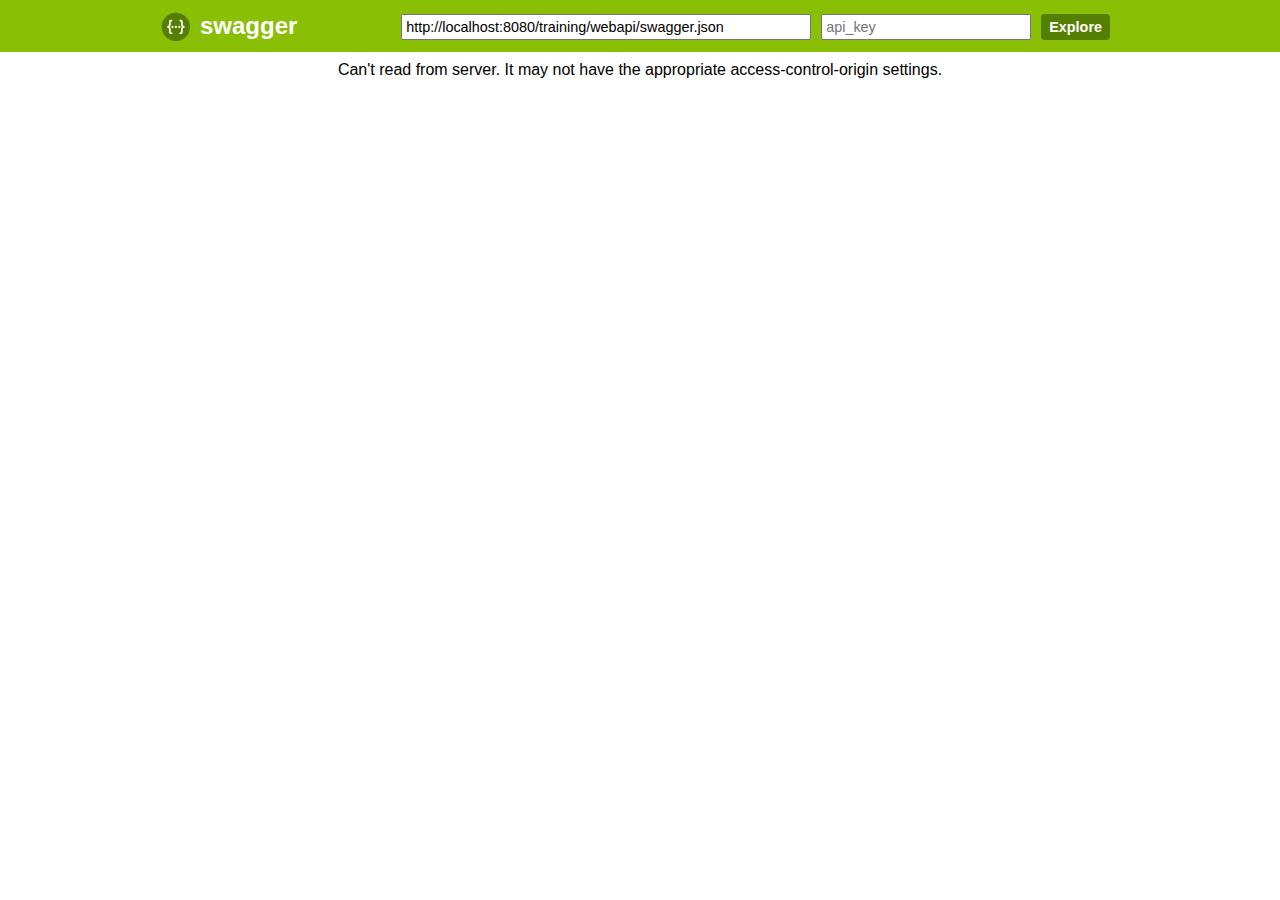
==== src/main/webapp/swagger-ui/index.html @ 6285ed53 "updated" ====
<!DOCTYPE html>
<html>
<head>
  <meta charset="UTF-8">
  <title>Swagger UI</title>
  <link rel="icon" type="image/png" href="images/favicon-32x32.png" sizes="32x32" />
  <link rel="icon" type="image/png" href="images/favicon-16x16.png" sizes="16x16" />
  <link href='css/typography.css' media='screen' rel='stylesheet' type='text/css'/>
  <link href='css/reset.css' media='screen' rel='stylesheet' type='text/css'/>
  <link href='css/screen.css' media='screen' rel='stylesheet' type='text/css'/>
  <link href='css/reset.css' media='print' rel='stylesheet' type='text/css'/>
  <link href='css/print.css' media='print' rel='stylesheet' type='text/css'/>
  <script src='lib/jquery-1.8.0.min.js' type='text/javascript'></script>
  <script src='lib/jquery.slideto.min.js' type='text/javascript'></script>
  <script src='lib/jquery.wiggle.min.js' type='text/javascript'></script>
  <script src='lib/jquery.ba-bbq.min.js' type='text/javascript'></script>
  <script src='lib/handlebars-2.0.0.js' type='text/javascript'></script>
  <script src='lib/underscore-min.js' type='text/javascript'></script>
  <script src='lib/backbone-min.js' type='text/javascript'></script>
  <script src='swagger-ui.js' type='text/javascript'></script>
  <script src='lib/highlight.7.3.pack.js' type='text/javascript'></script>
  <script src='lib/marked.js' type='text/javascript'></script>
  <script src='lib/swagger-oauth.js' type='text/javascript'></script>

  <!-- Some basic translations -->
  <!-- <script src='lang/translator.js' type='text/javascript'></script> -->
  <!-- <script src='lang/ru.js' type='text/javascript'></script> -->
  <!-- <script src='lang/en.js' type='text/javascript'></script> -->

  <script type="text/javascript">
    $(function () {
      var url = window.location.search.match(/url=([^&]+)/);
      if (url && url.length > 1) {
        url = decodeURIComponent(url[1]);
      } else {
        url = "http://localhost:8080/training/webapi/swagger.json";
      }

      // Pre load translate...
      if(window.SwaggerTranslator) {
        window.SwaggerTranslator.translate();
      }
      window.swaggerUi = new SwaggerUi({
        url: url,
        dom_id: "swagger-ui-container",
        supportedSubmitMethods: ['get', 'post', 'put', 'delete', 'patch'],
        onComplete: function(swaggerApi, swaggerUi){
          if(typeof initOAuth == "function") {
            initOAuth({
              clientId: "your-client-id",
              clientSecret: "your-client-secret-if-required",
              realm: "your-realms",
              appName: "your-app-name", 
              scopeSeparator: ","
            });
          }

          if(window.SwaggerTranslator) {
            window.SwaggerTranslator.translate();
          }

          $('pre code').each(function(i, e) {
            hljs.highlightBlock(e)
          });

          addApiKeyAuthorization();
        },
        onFailure: function(data) {
          log("Unable to Load SwaggerUI");
        },
        docExpansion: "none",
        apisSorter: "alpha",
        showRequestHeaders: false
      });

      function addApiKeyAuthorization(){
        var key = encodeURIComponent($('#input_apiKey')[0].value);
        if(key && key.trim() != "") {
            var apiKeyAuth = new SwaggerClient.ApiKeyAuthorization("api_key", key, "query");
            window.swaggerUi.api.clientAuthorizations.add("api_key", apiKeyAuth);
            log("added key " + key);
        }
      }

      $('#input_apiKey').change(addApiKeyAuthorization);

      // if you have an apiKey you would like to pre-populate on the page for demonstration purposes...
      /*
        var apiKey = "myApiKeyXXXX123456789";
        $('#input_apiKey').val(apiKey);
      */

      window.swaggerUi.load();

      function log() {
        if ('console' in window) {
          console.log.apply(console, arguments);
        }
      }
  });
  </script>
</head>

<body class="swagger-section">
<div id='header'>
  <div class="swagger-ui-wrap">
    <a id="logo" href="http://swagger.io">swagger</a>
    <form id='api_selector'>
      <div class='input'><input placeholder="http://example.com/api" id="input_baseUrl" name="baseUrl" type="text"/></div>
      <div class='input'><input placeholder="api_key" id="input_apiKey" name="apiKey" type="text"/></div>
      <div class='input'><a id="explore" href="#" data-sw-translate>Explore</a></div>
    </form>
  </div>
</div>

<div id="message-bar" class="swagger-ui-wrap" data-sw-translate>&nbsp;</div>
<div id="swagger-ui-container" class="swagger-ui-wrap"></div>
</body>
</html>
---- src/main/webapp/swagger-ui/css/typography.css ----
/* Google Font's Droid Sans */
@font-face {
  font-family: 'Droid Sans';
  font-style: normal;
  font-weight: 400;
  src: local('Droid Sans'), local('DroidSans'), url('../fonts/DroidSans.ttf') format('truetype');
}
/* Google Font's Droid Sans Bold */
@font-face {
  font-family: 'Droid Sans';
  font-style: normal;
  font-weight: 700;
  src: local('Droid Sans Bold'), local('DroidSans-Bold'), url('../fonts/DroidSans-Bold.ttf') format('truetype');
}
---- src/main/webapp/swagger-ui/css/screen.css ----
/* Original style from softwaremaniacs.org (c) Ivan Sagalaev <Maniac@SoftwareManiacs.Org> */
.swagger-section pre code {
  display: block;
  padding: 0.5em;
  background: #F0F0F0;
}
.swagger-section pre code,
.swagger-section pre .subst,
.swagger-section pre .tag .title,
.swagger-section pre .lisp .title,
.swagger-section pre .clojure .built_in,
.swagger-section pre .nginx .title {
  color: black;
}
.swagger-section pre .string,
.swagger-section pre .title,
.swagger-section pre .constant,
.swagger-section pre .parent,
.swagger-section pre .tag .value,
.swagger-section pre .rules .value,
.swagger-section pre .rules .value .number,
.swagger-section pre .preprocessor,
.swagger-section pre .ruby .symbol,
.swagger-section pre .ruby .symbol .string,
.swagger-section pre .aggregate,
.swagger-section pre .template_tag,
.swagger-section pre .django .variable,
.swagger-section pre .smalltalk .class,
.swagger-section pre .addition,
.swagger-section pre .flow,
.swagger-section pre .stream,
.swagger-section pre .bash .variable,
.swagger-section pre .apache .tag,
.swagger-section pre .apache .cbracket,
.swagger-section pre .tex .command,
.swagger-section pre .tex .special,
.swagger-section pre .erlang_repl .function_or_atom,
.swagger-section pre .markdown .header {
  color: #800;
}
.swagger-section pre .comment,
.swagger-section pre .annotation,
.swagger-section pre .template_comment,
.swagger-section pre .diff .header,
.swagger-section pre .chunk,
.swagger-section pre .markdown .blockquote {
  color: #888;
}
.swagger-section pre .number,
.swagger-section pre .date,
.swagger-section pre .regexp,
.swagger-section pre .literal,
.swagger-section pre .smalltalk .symbol,
.swagger-section pre .smalltalk .char,
.swagger-section pre .go .constant,
.swagger-section pre .change,
.swagger-section pre .markdown .bullet,
.swagger-section pre .markdown .link_url {
  color: #080;
}
.swagger-section pre .label,
.swagger-section pre .javadoc,
.swagger-section pre .ruby .string,
.swagger-section pre .decorator,
.swagger-section pre .filter .argument,
.swagger-section pre .localvars,
.swagger-section pre .array,
.swagger-section pre .attr_selector,
.swagger-section pre .important,
.swagger-section pre .pseudo,
.swagger-section pre .pi,
.swagger-section pre .doctype,
.swagger-section pre .deletion,
.swagger-section pre .envvar,
.swagger-section pre .shebang,
.swagger-section pre .apache .sqbracket,
.swagger-section pre .nginx .built_in,
.swagger-section pre .tex .formula,
.swagger-section pre .erlang_repl .reserved,
.swagger-section pre .prompt,
.swagger-section pre .markdown .link_label,
.swagger-section pre .vhdl .attribute,
.swagger-section pre .clojure .attribute,
.swagger-section pre .coffeescript .property {
  color: #8888ff;
}
.swagger-section pre .keyword,
.swagger-section pre .id,
.swagger-section pre .phpdoc,
.swagger-section pre .title,
.swagger-section pre .built_in,
.swagger-section pre .aggregate,
.swagger-section pre .css .tag,
.swagger-section pre .javadoctag,
.swagger-section pre .phpdoc,
.swagger-section pre .yardoctag,
.swagger-section pre .smalltalk .class,
.swagger-section pre .winutils,
.swagger-section pre .bash .variable,
.swagger-section pre .apache .tag,
.swagger-section pre .go .typename,
.swagger-section pre .tex .command,
.swagger-section pre .markdown .strong,
.swagger-section pre .request,
.swagger-section pre .status {
  font-weight: bold;
}
.swagger-section pre .markdown .emphasis {
  font-style: italic;
}
.swagger-section pre .nginx .built_in {
  font-weight: normal;
}
.swagger-section pre .coffeescript .javascript,
.swagger-section pre .javascript .xml,
.swagger-section pre .tex .formula,
.swagger-section pre .xml .javascript,
.swagger-section pre .xml .vbscript,
.swagger-section pre .xml .css,
.swagger-section pre .xml .cdata {
  opacity: 0.5;
}
.swagger-section .swagger-ui-wrap {
  line-height: 1;
  font-family: "Droid Sans", sans-serif;
  max-width: 960px;
  margin-left: auto;
  margin-right: auto;
}
.swagger-section .swagger-ui-wrap b,
.swagger-section .swagger-ui-wrap strong {
  font-family: "Droid Sans", sans-serif;
  font-weight: bold;
}
.swagger-section .swagger-ui-wrap q,
.swagger-section .swagger-ui-wrap blockquote {
  quotes: none;
}
.swagger-section .swagger-ui-wrap p {
  line-height: 1.4em;
  padding: 0 0 10px;
  color: #333333;
}
.swagger-section .swagger-ui-wrap q:before,
.swagger-section .swagger-ui-wrap q:after,
.swagger-section .swagger-ui-wrap blockquote:before,
.swagger-section .swagger-ui-wrap blockquote:after {
  content: none;
}
.swagger-section .swagger-ui-wrap .heading_with_menu h1,
.swagger-section .swagger-ui-wrap .heading_with_menu h2,
.swagger-section .swagger-ui-wrap .heading_with_menu h3,
.swagger-section .swagger-ui-wrap .heading_with_menu h4,
.swagger-section .swagger-ui-wrap .heading_with_menu h5,
.swagger-section .swagger-ui-wrap .heading_with_menu h6 {
  display: block;
  clear: none;
  float: left;
  -moz-box-sizing: border-box;
  -webkit-box-sizing: border-box;
  -ms-box-sizing: border-box;
  box-sizing: border-box;
  width: 60%;
}
.swagger-section .swagger-ui-wrap table {
  border-collapse: collapse;
  border-spacing: 0;
}
.swagger-section .swagger-ui-wrap table thead tr th {
  padding: 5px;
  font-size: 0.9em;
  color: #666666;
  border-bottom: 1px solid #999999;
}
.swagger-section .swagger-ui-wrap table tbody tr:last-child td {
  border-bottom: none;
}
.swagger-section .swagger-ui-wrap table tbody tr.offset {
  background-color: #f0f0f0;
}
.swagger-section .swagger-ui-wrap table tbody tr td {
  padding: 6px;
  font-size: 0.9em;
  border-bottom: 1px solid #cccccc;
  vertical-align: top;
  line-height: 1.3em;
}
.swagger-section .swagger-ui-wrap ol {
  margin: 0px 0 10px;
  padding: 0 0 0 18px;
  list-style-type: decimal;
}
.swagger-section .swagger-ui-wrap ol li {
  padding: 5px 0px;
  font-size: 0.9em;
  color: #333333;
}
.swagger-section .swagger-ui-wrap ol,
.swagger-section .swagger-ui-wrap ul {
  list-style: none;
}
.swagger-section .swagger-ui-wrap h1 a,
.swagger-section .swagger-ui-wrap h2 a,
.swagger-section .swagger-ui-wrap h3 a,
.swagger-section .swagger-ui-wrap h4 a,
.swagger-section .swagger-ui-wrap h5 a,
.swagger-section .swagger-ui-wrap h6 a {
  text-decoration: none;
}
.swagger-section .swagger-ui-wrap h1 a:hover,
.swagger-section .swagger-ui-wrap h2 a:hover,
.swagger-section .swagger-ui-wrap h3 a:hover,
.swagger-section .swagger-ui-wrap h4 a:hover,
.swagger-section .swagger-ui-wrap h5 a:hover,
.swagger-section .swagger-ui-wrap h6 a:hover {
  text-decoration: underline;
}
.swagger-section .swagger-ui-wrap h1 span.divider,
.swagger-section .swagger-ui-wrap h2 span.divider,
.swagger-section .swagger-ui-wrap h3 span.divider,
.swagger-section .swagger-ui-wrap h4 span.divider,
.swagger-section .swagger-ui-wrap h5 span.divider,
.swagger-section .swagger-ui-wrap h6 span.divider {
  color: #aaaaaa;
}
.swagger-section .swagger-ui-wrap a {
  color: #547f00;
}
.swagger-section .swagger-ui-wrap a img {
  border: none;
}
.swagger-section .swagger-ui-wrap article,
.swagger-section .swagger-ui-wrap aside,
.swagger-section .swagger-ui-wrap details,
.swagger-section .swagger-ui-wrap figcaption,
.swagger-section .swagger-ui-wrap figure,
.swagger-section .swagger-ui-wrap footer,
.swagger-section .swagger-ui-wrap header,
.swagger-section .swagger-ui-wrap hgroup,
.swagger-section .swagger-ui-wrap menu,
.swagger-section .swagger-ui-wrap nav,
.swagger-section .swagger-ui-wrap section,
.swagger-section .swagger-ui-wrap summary {
  display: block;
}
.swagger-section .swagger-ui-wrap pre {
  font-family: "Anonymous Pro", "Menlo", "Consolas", "Bitstream Vera Sans Mono", "Courier New", monospace;
  background-color: #fcf6db;
  border: 1px solid #e5e0c6;
  padding: 10px;
}
.swagger-section .swagger-ui-wrap pre code {
  line-height: 1.6em;
  background: none;
}
.swagger-section .swagger-ui-wrap .content > .content-type > div > label {
  clear: both;
  display: block;
  color: #0F6AB4;
  font-size: 1.1em;
  margin: 0;
  padding: 15px 0 5px;
}
.swagger-section .swagger-ui-wrap .content pre {
  font-size: 12px;
  margin-top: 5px;
  padding: 5px;
}
.swagger-section .swagger-ui-wrap .icon-btn {
  cursor: pointer;
}
.swagger-section .swagger-ui-wrap .info_title {
  padding-bottom: 10px;
  font-weight: bold;
  font-size: 25px;
}
.swagger-section .swagger-ui-wrap .footer {
  margin-top: 20px;
}
.swagger-section .swagger-ui-wrap p.big,
.swagger-section .swagger-ui-wrap div.big p {
  font-size: 1em;
  margin-bottom: 10px;
}
.swagger-section .swagger-ui-wrap form.fullwidth ol li.string input,
.swagger-section .swagger-ui-wrap form.fullwidth ol li.url input,
.swagger-section .swagger-ui-wrap form.fullwidth ol li.text textarea,
.swagger-section .swagger-ui-wrap form.fullwidth ol li.numeric input {
  width: 500px !important;
}
.swagger-section .swagger-ui-wrap .info_license {
  padding-bottom: 5px;
}
.swagger-section .swagger-ui-wrap .info_tos {
  padding-bottom: 5px;
}
.swagger-section .swagger-ui-wrap .message-fail {
  color: #cc0000;
}
.swagger-section .swagger-ui-wrap .info_url {
  padding-bottom: 5px;
}
.swagger-section .swagger-ui-wrap .info_email {
  padding-bottom: 5px;
}
.swagger-section .swagger-ui-wrap .info_name {
  padding-bottom: 5px;
}
.swagger-section .swagger-ui-wrap .info_description {
  padding-bottom: 10px;
  font-size: 15px;
}
.swagger-section .swagger-ui-wrap .markdown ol li,
.swagger-section .swagger-ui-wrap .markdown ul li {
  padding: 3px 0px;
  line-height: 1.4em;
  color: #333333;
}
.swagger-section .swagger-ui-wrap form.formtastic fieldset.inputs ol li.string input,
.swagger-section .swagger-ui-wrap form.formtastic fieldset.inputs ol li.url input,
.swagger-section .swagger-ui-wrap form.formtastic fieldset.inputs ol li.numeric input {
  display: block;
  padding: 4px;
  width: auto;
  clear: both;
}
.swagger-section .swagger-ui-wrap form.formtastic fieldset.inputs ol li.string input.title,
.swagger-section .swagger-ui-wrap form.formtastic fieldset.inputs ol li.url input.title,
.swagger-section .swagger-ui-wrap form.formtastic fieldset.inputs ol li.numeric input.title {
  font-size: 1.3em;
}
.swagger-section .swagger-ui-wrap table.fullwidth {
  width: 100%;
}
.swagger-section .swagger-ui-wrap .model-signature {
  font-family: "Droid Sans", sans-serif;
  font-size: 1em;
  line-height: 1.5em;
}
.swagger-section .swagger-ui-wrap .model-signature .signature-nav a {
  text-decoration: none;
  color: #AAA;
}
.swagger-section .swagger-ui-wrap .model-signature .signature-nav a:hover {
  text-decoration: underline;
  color: black;
}
.swagger-section .swagger-ui-wrap .model-signature .signature-nav .selected {
  color: black;
  text-decoration: none;
}
.swagger-section .swagger-ui-wrap .model-signature .propType {
  color: #5555aa;
}
.swagger-section .swagger-ui-wrap .model-signature pre:hover {
  background-color: #ffffdd;
}
.swagger-section .swagger-ui-wrap .model-signature pre {
  font-size: .85em;
  line-height: 1.2em;
  overflow: auto;
  max-height: 200px;
  cursor: pointer;
}
.swagger-section .swagger-ui-wrap .model-signature ul.signature-nav {
  display: block;
  margin: 0;
  padding: 0;
}
.swagger-section .swagger-ui-wrap .model-signature ul.signature-nav li:last-child {
  padding-right: 0;
  border-right: none;
}
.swagger-section .swagger-ui-wrap .model-signature ul.signature-nav li {
  float: left;
  margin: 0 5px 5px 0;
  padding: 2px 5px 2px 0;
  border-right: 1px solid #ddd;
}
.swagger-section .swagger-ui-wrap .model-signature .propOpt {
  color: #555;
}
.swagger-section .swagger-ui-wrap .model-signature .snippet small {
  font-size: 0.75em;
}
.swagger-section .swagger-ui-wrap .model-signature .propOptKey {
  font-style: italic;
}
.swagger-section .swagger-ui-wrap .model-signature .description .strong {
  font-weight: bold;
  color: #000;
  font-size: .9em;
}
.swagger-section .swagger-ui-wrap .model-signature .description div {
  font-size: 0.9em;
  line-height: 1.5em;
  margin-left: 1em;
}
.swagger-section .swagger-ui-wrap .model-signature .description .stronger {
  font-weight: bold;
  color: #000;
}
.swagger-section .swagger-ui-wrap .model-signature .description .propWrap .optionsWrapper {
  border-spacing: 0;
  position: absolute;
  background-color: #ffffff;
  border: 1px solid #bbbbbb;
  display: none;
  font-size: 11px;
  max-width: 400px;
  line-height: 30px;
  color: black;
  padding: 5px;
  margin-left: 10px;
}
.swagger-section .swagger-ui-wrap .model-signature .description .propWrap .optionsWrapper th {
  text-align: center;
  background-color: #eeeeee;
  border: 1px solid #bbbbbb;
  font-size: 11px;
  color: #666666;
  font-weight: bold;
  padding: 5px;
  line-height: 15px;
}
.swagger-section .swagger-ui-wrap .model-signature .description .propWrap .optionsWrapper .optionName {
  font-weight: bold;
}
.swagger-section .swagger-ui-wrap .model-signature .description .propDesc.markdown > p:first-child,
.swagger-section .swagger-ui-wrap .model-signature .description .propDesc.markdown > p:last-child {
  display: inline;
}
.swagger-section .swagger-ui-wrap .model-signature .description .propDesc.markdown > p:not(:first-child):before {
  display: block;
  content: '';
}
.swagger-section .swagger-ui-wrap .model-signature .description span:last-of-type.propDesc.markdown > p:only-child {
  margin-right: -3px;
}
.swagger-section .swagger-ui-wrap .model-signature .propName {
  font-weight: bold;
}
.swagger-section .swagger-ui-wrap .model-signature .signature-container {
  clear: both;
}
.swagger-section .swagger-ui-wrap .body-textarea {
  width: 300px;
  height: 100px;
  border: 1px solid #aaa;
}
.swagger-section .swagger-ui-wrap .markdown p code,
.swagger-section .swagger-ui-wrap .markdown li code {
  font-family: "Anonymous Pro", "Menlo", "Consolas", "Bitstream Vera Sans Mono", "Courier New", monospace;
  background-color: #f0f0f0;
  color: black;
  padding: 1px 3px;
}
.swagger-section .swagger-ui-wrap .required {
  font-weight: bold;
}
.swagger-section .swagger-ui-wrap input.parameter {
  width: 300px;
  border: 1px solid #aaa;
}
.swagger-section .swagger-ui-wrap h1 {
  color: black;
  font-size: 1.5em;
  line-height: 1.3em;
  padding: 10px 0 10px 0;
  font-family: "Droid Sans", sans-serif;
  font-weight: bold;
}
.swagger-section .swagger-ui-wrap .heading_with_menu {
  float: none;
  clear: both;
  overflow: hidden;
  display: block;
}
.swagger-section .swagger-ui-wrap .heading_with_menu ul {
  display: block;
  clear: none;
  float: right;
  -moz-box-sizing: border-box;
  -webkit-box-sizing: border-box;
  -ms-box-sizing: border-box;
  box-sizing: border-box;
  margin-top: 10px;
}
.swagger-section .swagger-ui-wrap h2 {
  color: black;
  font-size: 1.3em;
  padding: 10px 0 10px 0;
}
.swagger-section .swagger-ui-wrap h2 a {
  color: black;
}
.swagger-section .swagger-ui-wrap h2 span.sub {
  font-size: 0.7em;
  color: #999999;
  font-style: italic;
}
.swagger-section .swagger-ui-wrap h2 span.sub a {
  color: #777777;
}
.swagger-section .swagger-ui-wrap span.weak {
  color: #666666;
}
.swagger-section .swagger-ui-wrap .message-success {
  color: #89BF04;
}
.swagger-section .swagger-ui-wrap caption,
.swagger-section .swagger-ui-wrap th,
.swagger-section .swagger-ui-wrap td {
  text-align: left;
  font-weight: normal;
  vertical-align: middle;
}
.swagger-section .swagger-ui-wrap .code {
  font-family: "Anonymous Pro", "Menlo", "Consolas", "Bitstream Vera Sans Mono", "Courier New", monospace;
}
.swagger-section .swagger-ui-wrap form.formtastic fieldset.inputs ol li.text textarea {
  font-family: "Droid Sans", sans-serif;
  height: 250px;
  padding: 4px;
  display: block;
  clear: both;
}
.swagger-section .swagger-ui-wrap form.formtastic fieldset.inputs ol li.select select {
  display: block;
  clear: both;
}
.swagger-section .swagger-ui-wrap form.formtastic fieldset.inputs ol li.boolean {
  float: none;
  clear: both;
  overflow: hidden;
  display: block;
}
.swagger-section .swagger-ui-wrap form.formtastic fieldset.inputs ol li.boolean label {
  display: block;
  float: left;
  clear: none;
  margin: 0;
  padding: 0;
}
.swagger-section .swagger-ui-wrap form.formtastic fieldset.inputs ol li.boolean input {
  display: block;
  float: left;
  clear: none;
  margin: 0 5px 0 0;
}
.swagger-section .swagger-ui-wrap form.formtastic fieldset.inputs ol li.required label {
  color: black;
}
.swagger-section .swagger-ui-wrap form.formtastic fieldset.inputs ol li label {
  display: block;
  clear: both;
  width: auto;
  padding: 0 0 3px;
  color: #666666;
}
.swagger-section .swagger-ui-wrap form.formtastic fieldset.inputs ol li label abbr {
  padding-left: 3px;
  color: #888888;
}
.swagger-section .swagger-ui-wrap form.formtastic fieldset.inputs ol li p.inline-hints {
  margin-left: 0;
  font-style: italic;
  font-size: 0.9em;
  margin: 0;
}
.swagger-section .swagger-ui-wrap form.formtastic fieldset.buttons {
  margin: 0;
  padding: 0;
}
.swagger-section .swagger-ui-wrap span.blank,
.swagger-section .swagger-ui-wrap span.empty {
  color: #888888;
  font-style: italic;
}
.swagger-section .swagger-ui-wrap .markdown h3 {
  color: #547f00;
}
.swagger-section .swagger-ui-wrap .markdown h4 {
  color: #666666;
}
.swagger-section .swagger-ui-wrap .markdown pre {
  font-family: "Anonymous Pro", "Menlo", "Consolas", "Bitstream Vera Sans Mono", "Courier New", monospace;
  background-color: #fcf6db;
  border: 1px solid #e5e0c6;
  padding: 10px;
  margin: 0 0 10px 0;
}
.swagger-section .swagger-ui-wrap .markdown pre code {
  line-height: 1.6em;
}
.swagger-section .swagger-ui-wrap div.gist {
  margin: 20px 0 25px 0 !important;
}
.swagger-section .swagger-ui-wrap ul#resources {
  font-family: "Droid Sans", sans-serif;
  font-size: 0.9em;
}
.swagger-section .swagger-ui-wrap ul#resources li.resource {
  border-bottom: 1px solid #dddddd;
}
.swagger-section .swagger-ui-wrap ul#resources li.resource:hover div.heading h2 a,
.swagger-section .swagger-ui-wrap ul#resources li.resource.active div.heading h2 a {
  color: black;
}
.swagger-section .swagger-ui-wrap ul#resources li.resource:hover div.heading ul.options li a,
.swagger-section .swagger-ui-wrap ul#resources li.resource.active div.heading ul.options li a {
  color: #555555;
}
.swagger-section .swagger-ui-wrap ul#resources li.resource:last-child {
  border-bottom: none;
}
.swagger-section .swagger-ui-wrap ul#resources li.resource div.heading {
  border: 1px solid transparent;
  float: none;
  clear: both;
  overflow: hidden;
  display: block;
}
.swagger-section .swagger-ui-wrap ul#resources li.resource div.heading ul.options {
  overflow: hidden;
  padding: 0;
  display: block;
  clear: none;
  float: right;
  margin: 14px 10px 0 0;
}
.swagger-section .swagger-ui-wrap ul#resources li.resource div.heading ul.options li {
  float: left;
  clear: none;
  margin: 0;
  padding: 2px 10px;
  border-right: 1px solid #dddddd;
  color: #666666;
  font-size: 0.9em;
}
.swagger-section .swagger-ui-wrap ul#resources li.resource div.heading ul.options li a {
  color: #aaaaaa;
  text-decoration: none;
}
.swagger-section .swagger-ui-wrap ul#resources li.resource div.heading ul.options li a:hover {
  text-decoration: underline;
  color: black;
}
.swagger-section .swagger-ui-wrap ul#resources li.resource div.heading ul.options li a:hover,
.swagger-section .swagger-ui-wrap ul#resources li.resource div.heading ul.options li a:active,
.swagger-section .swagger-ui-wrap ul#resources li.resource div.heading ul.options li a.active {
  text-decoration: underline;
}
.swagger-section .swagger-ui-wrap ul#resources li.resource div.heading ul.options li:first-child,
.swagger-section .swagger-ui-wrap ul#resources li.resource div.heading ul.options li.first {
  padding-left: 0;
}
.swagger-section .swagger-ui-wrap ul#resources li.resource div.heading ul.options li:last-child,
.swagger-section .swagger-ui-wrap ul#resources li.resource div.heading ul.options li.last {
  padding-right: 0;
  border-right: none;
}
.swagger-section .swagger-ui-wrap ul#resources li.resource div.heading ul.options:first-child,
.swagger-section .swagger-ui-wrap ul#resources li.resource div.heading ul.options.first {
  padding-left: 0;
}
.swagger-section .swagger-ui-wrap ul#resources li.resource div.heading h2 {
  color: #999999;
  padding-left: 0;
  display: block;
  clear: none;
  float: left;
  font-family: "Droid Sans", sans-serif;
  font-weight: bold;
}
.swagger-section .swagger-ui-wrap ul#resources li.resource div.heading h2 a {
  color: #999999;
}
.swagger-section .swagger-ui-wrap ul#resources li.resource div.heading h2 a:hover {
  color: black;
}
.swagger-section .swagger-ui-wrap ul#resources li.resource ul.endpoints li.endpoint ul.operations li.operation {
  float: none;
  clear: both;
  overflow: hidden;
  display: block;
  margin: 0 0 10px;
  padding: 0;
}
.swagger-section .swagger-ui-wrap ul#resources li.resource ul.endpoints li.endpoint ul.operations li.operation div.heading {
  float: none;
  clear: both;
  overflow: hidden;
  display: block;
  margin: 0;
  padding: 0;
}
.swagger-section .swagger-ui-wrap ul#resources li.resource ul.endpoints li.endpoint ul.operations li.operation div.heading h3 {
  display: block;
  clear: none;
  float: left;
  width: auto;
  margin: 0;
  padding: 0;
  line-height: 1.1em;
  color: black;
}
.swagger-section .swagger-ui-wrap ul#resources li.resource ul.endpoints li.endpoint ul.operations li.operation div.heading h3 span.path {
  padding-left: 10px;
}
.swagger-section .swagger-ui-wrap ul#resources li.resource ul.endpoints li.endpoint ul.operations li.operation div.heading h3 span.path a {
  color: black;
  text-decoration: none;
}
.swagger-section .swagger-ui-wrap ul#resources li.resource ul.endpoints li.endpoint ul.operations li.operation div.heading h3 span.path a:hover {
  text-decoration: underline;
}
.swagger-section .swagger-ui-wrap ul#resources li.resource ul.endpoints li.endpoint ul.operations li.operation div.heading h3 span.http_method a {
  text-transform: uppercase;
  text-decoration: none;
  color: white;
  display: inline-block;
  width: 50px;
  font-size: 0.7em;
  text-align: center;
  padding: 7px 0 4px;
  -moz-border-radius: 2px;
  -webkit-border-radius: 2px;
  -o-border-radius: 2px;
  -ms-border-radius: 2px;
  -khtml-border-radius: 2px;
  border-radius: 2px;
}
.swagger-section .swagger-ui-wrap ul#resources li.resource ul.endpoints li.endpoint ul.operations li.operation div.heading h3 span {
  margin: 0;
  padding: 0;
}
.swagger-section .swagger-ui-wrap ul#resources li.resource ul.endpoints li.endpoint ul.operations li.operation div.heading ul.options {
  overflow: hidden;
  padding: 0;
  display: block;
  clear: none;
  float: right;
  margin: 6px 10px 0 0;
}
.swagger-section .swagger-ui-wrap ul#resources li.resource ul.endpoints li.endpoint ul.operations li.operation div.heading ul.options li {
  float: left;
  clear: none;
  margin: 0;
  padding: 2px 10px;
  font-size: 0.9em;
}
.swagger-section .swagger-ui-wrap ul#resources li.resource ul.endpoints li.endpoint ul.operations li.operation div.heading ul.options li a {
  text-decoration: none;
}
.swagger-section .swagger-ui-wrap ul#resources li.resource ul.endpoints li.endpoint ul.operations li.operation div.heading ul.options li.access {
  color: black;
}
.swagger-section .swagger-ui-wrap ul#resources li.resource ul.endpoints li.endpoint ul.operations li.operation div.content {
  border-top: none;
  padding: 10px;
  -moz-border-radius-bottomleft: 6px;
  -webkit-border-bottom-left-radius: 6px;
  -o-border-bottom-left-radius: 6px;
  -ms-border-bottom-left-radius: 6px;
  -khtml-border-bottom-left-radius: 6px;
  border-bottom-left-radius: 6px;
  -moz-border-radius-bottomright: 6px;
  -webkit-border-bottom-right-radius: 6px;
  -o-border-bottom-right-radius: 6px;
  -ms-border-bottom-right-radius: 6px;
  -khtml-border-bottom-right-radius: 6px;
  border-bottom-right-radius: 6px;
  margin: 0 0 20px;
}
.swagger-section .swagger-ui-wrap ul#resources li.resource ul.endpoints li.endpoint ul.operations li.operation div.content h4 {
  font-size: 1.1em;
  margin: 0;
  padding: 15px 0 5px;
}
.swagger-section .swagger-ui-wrap ul#resources li.resource ul.endpoints li.endpoint ul.operations li.operation div.content div.sandbox_header {
  float: none;
  clear: both;
  overflow: hidden;
  display: block;
}
.swagger-section .swagger-ui-wrap ul#resources li.resource ul.endpoints li.endpoint ul.operations li.operation div.content div.sandbox_header a {
  padding: 4px 0 0 10px;
  display: inline-block;
  font-size: 0.9em;
}
.swagger-section .swagger-ui-wrap ul#resources li.resource ul.endpoints li.endpoint ul.operations li.operation div.content div.sandbox_header input.submit {
  display: block;
  clear: none;
  float: left;
  padding: 6px 8px;
}
.swagger-section .swagger-ui-wrap ul#resources li.resource ul.endpoints li.endpoint ul.operations li.operation div.content div.sandbox_header span.response_throbber {
  background-image: url('../images/throbber.gif');
  width: 128px;
  height: 16px;
  display: block;
  clear: none;
  float: right;
}
.swagger-section .swagger-ui-wrap ul#resources li.resource ul.endpoints li.endpoint ul.operations li.operation div.content form input[type='text'].error {
  outline: 2px solid black;
  outline-color: #cc0000;
}
.swagger-section .swagger-ui-wrap ul#resources li.resource ul.endpoints li.endpoint ul.operations li.operation div.content form select[name='parameterContentType'] {
  max-width: 300px;
}
.swagger-section .swagger-ui-wrap ul#resources li.resource ul.endpoints li.endpoint ul.operations li.operation div.content div.response div.block pre {
  font-family: "Anonymous Pro", "Menlo", "Consolas", "Bitstream Vera Sans Mono", "Courier New", monospace;
  padding: 10px;
  font-size: 0.9em;
  max-height: 400px;
  overflow-y: auto;
}
.swagger-section .swagger-ui-wrap ul#resources li.resource ul.endpoints li.endpoint ul.operations li.operation.put div.heading {
  background-color: #f9f2e9;
  border: 1px solid #f0e0ca;
}
.swagger-section .swagger-ui-wrap ul#resources li.resource ul.endpoints li.endpoint ul.operations li.operation.put div.heading h3 span.http_method a {
  background-color: #c5862b;
}
.swagger-section .swagger-ui-wrap ul#resources li.resource ul.endpoints li.endpoint ul.operations li.operation.put div.heading ul.options li {
  border-right: 1px solid #dddddd;
  border-right-color: #f0e0ca;
  color: #c5862b;
}
.swagger-section .swagger-ui-wrap ul#resources li.resource ul.endpoints li.endpoint ul.operations li.operation.put div.heading ul.options li a {
  color: #c5862b;
}
.swagger-section .swagger-ui-wrap ul#resources li.resource ul.endpoints li.endpoint ul.operations li.operation.put div.content {
  background-color: #faf5ee;
  border: 1px solid #f0e0ca;
}
.swagger-section .swagger-ui-wrap ul#resources li.resource ul.endpoints li.endpoint ul.operations li.operation.put div.content h4 {
  color: #c5862b;
}
.swagger-section .swagger-ui-wrap ul#resources li.resource ul.endpoints li.endpoint ul.operations li.operation.put div.content div.sandbox_header a {
  color: #dcb67f;
}
.swagger-section .swagger-ui-wrap ul#resources li.resource ul.endpoints li.endpoint ul.operations li.operation.head div.heading {
  background-color: #fcffcd;
  border: 1px solid black;
  border-color: #ffd20f;
}
.swagger-section .swagger-ui-wrap ul#resources li.resource ul.endpoints li.endpoint ul.operations li.operation.head div.heading h3 span.http_method a {
  text-transform: uppercase;
  background-color: #ffd20f;
}
.swagger-section .swagger-ui-wrap ul#resources li.resource ul.endpoints li.endpoint ul.operations li.operation.head div.heading ul.options li {
  border-right: 1px solid #dddddd;
  border-right-color: #ffd20f;
  color: #ffd20f;
}
.swagger-section .swagger-ui-wrap ul#resources li.resource ul.endpoints li.endpoint ul.operations li.operation.head div.heading ul.options li a {
  color: #ffd20f;
}
.swagger-section .swagger-ui-wrap ul#resources li.resource ul.endpoints li.endpoint ul.operations li.operation.head div.content {
  background-color: #fcffcd;
  border: 1px solid black;
  border-color: #ffd20f;
}
.swagger-section .swagger-ui-wrap ul#resources li.resource ul.endpoints li.endpoint ul.operations li.operation.head div.content h4 {
  color: #ffd20f;
}
.swagger-section .swagger-ui-wrap ul#resources li.resource ul.endpoints li.endpoint ul.operations li.operation.head div.content div.sandbox_header a {
  color: #6fc992;
}
.swagger-section .swagger-ui-wrap ul#resources li.resource ul.endpoints li.endpoint ul.operations li.operation.delete div.heading {
  background-color: #f5e8e8;
  border: 1px solid #e8c6c7;
}
.swagger-section .swagger-ui-wrap ul#resources li.resource ul.endpoints li.endpoint ul.operations li.operation.delete div.heading h3 span.http_method a {
  text-transform: uppercase;
  background-color: #a41e22;
}
.swagger-section .swagger-ui-wrap ul#resources li.resource ul.endpoints li.endpoint ul.operations li.operation.delete div.heading ul.options li {
  border-right: 1px solid #dddddd;
  border-right-color: #e8c6c7;
  color: #a41e22;
}
.swagger-section .swagger-ui-wrap ul#resources li.resource ul.endpoints li.endpoint ul.operations li.operation.delete div.heading ul.options li a {
  color: #a41e22;
}
.swagger-section .swagger-ui-wrap ul#resources li.resource ul.endpoints li.endpoint ul.operations li.operation.delete div.content {
  background-color: #f7eded;
  border: 1px solid #e8c6c7;
}
.swagger-section .swagger-ui-wrap ul#resources li.resource ul.endpoints li.endpoint ul.operations li.operation.delete div.content h4 {
  color: #a41e22;
}
.swagger-section .swagger-ui-wrap ul#resources li.resource ul.endpoints li.endpoint ul.operations li.operation.delete div.content div.sandbox_header a {
  color: #c8787a;
}
.swagger-section .swagger-ui-wrap ul#resources li.resource ul.endpoints li.endpoint ul.operations li.operation.post div.heading {
  background-color: #e7f6ec;
  border: 1px solid #c3e8d1;
}
.swagger-section .swagger-ui-wrap ul#resources li.resource ul.endpoints li.endpoint ul.operations li.operation.post div.heading h3 span.http_method a {
  background-color: #10a54a;
}
.swagger-section .swagger-ui-wrap ul#resources li.resource ul.endpoints li.endpoint ul.operations li.operation.post div.heading ul.options li {
  border-right: 1px solid #dddddd;
  border-right-color: #c3e8d1;
  color: #10a54a;
}
.swagger-section .swagger-ui-wrap ul#resources li.resource ul.endpoints li.endpoint ul.operations li.operation.post div.heading ul.options li a {
  color: #10a54a;
}
.swagger-section .swagger-ui-wrap ul#resources li.resource ul.endpoints li.endpoint ul.operations li.operation.post div.content {
  background-color: #ebf7f0;
  border: 1px solid #c3e8d1;
}
.swagger-section .swagger-ui-wrap ul#resources li.resource ul.endpoints li.endpoint ul.operations li.operation.post div.content h4 {
  color: #10a54a;
}
.swagger-section .swagger-ui-wrap ul#resources li.resource ul.endpoints li.endpoint ul.operations li.operation.post div.content div.sandbox_header a {
  color: #6fc992;
}
.swagger-section .swagger-ui-wrap ul#resources li.resource ul.endpoints li.endpoint ul.operations li.operation.patch div.heading {
  background-color: #FCE9E3;
  border: 1px solid #F5D5C3;
}
.swagger-section .swagger-ui-wrap ul#resources li.resource ul.endpoints li.endpoint ul.operations li.operation.patch div.heading h3 span.http_method a {
  background-color: #D38042;
}
.swagger-section .swagger-ui-wrap ul#resources li.resource ul.endpoints li.endpoint ul.operations li.operation.patch div.heading ul.options li {
  border-right: 1px solid #dddddd;
  border-right-color: #f0cecb;
  color: #D38042;
}
.swagger-section .swagger-ui-wrap ul#resources li.resource ul.endpoints li.endpoint ul.operations li.operation.patch div.heading ul.options li a {
  color: #D38042;
}
.swagger-section .swagger-ui-wrap ul#resources li.resource ul.endpoints li.endpoint ul.operations li.operation.patch div.content {
  background-color: #faf0ef;
  border: 1px solid #f0cecb;
}
.swagger-section .swagger-ui-wrap ul#resources li.resource ul.endpoints li.endpoint ul.operations li.operation.patch div.content h4 {
  color: #D38042;
}
.swagger-section .swagger-ui-wrap ul#resources li.resource ul.endpoints li.endpoint ul.operations li.operation.patch div.content div.sandbox_header a {
  color: #dcb67f;
}
.swagger-section .swagger-ui-wrap ul#resources li.resource ul.endpoints li.endpoint ul.operations li.operation.get div.heading {
  background-color: #e7f0f7;
  border: 1px solid #c3d9ec;
}
.swagger-section .swagger-ui-wrap ul#resources li.resource ul.endpoints li.endpoint ul.operations li.operation.get div.heading h3 span.http_method a {
  background-color: #0f6ab4;
}
.swagger-section .swagger-ui-wrap ul#resources li.resource ul.endpoints li.endpoint ul.operations li.operation.get div.heading ul.options li {
  border-right: 1px solid #dddddd;
  border-right-color: #c3d9ec;
  color: #0f6ab4;
}
.swagger-section .swagger-ui-wrap ul#resources li.resource ul.endpoints li.endpoint ul.operations li.operation.get div.heading ul.options li a {
  color: #0f6ab4;
}
.swagger-section .swagger-ui-wrap ul#resources li.resource ul.endpoints li.endpoint ul.operations li.operation.get div.content {
  background-color: #ebf3f9;
  border: 1px solid #c3d9ec;
}
.swagger-section .swagger-ui-wrap ul#resources li.resource ul.endpoints li.endpoint ul.operations li.operation.get div.content h4 {
  color: #0f6ab4;
}
.swagger-section .swagger-ui-wrap ul#resources li.resource ul.endpoints li.endpoint ul.operations li.operation.get div.content div.sandbox_header a {
  color: #6fa5d2;
}
.swagger-section .swagger-ui-wrap ul#resources li.resource ul.endpoints li.endpoint ul.operations li.operation.options div.heading {
  background-color: #e7f0f7;
  border: 1px solid #c3d9ec;
}
.swagger-section .swagger-ui-wrap ul#resources li.resource ul.endpoints li.endpoint ul.operations li.operation.options div.heading h3 span.http_method a {
  background-color: #0f6ab4;
}
.swagger-section .swagger-ui-wrap ul#resources li.resource ul.endpoints li.endpoint ul.operations li.operation.options div.heading ul.options li {
  border-right: 1px solid #dddddd;
  border-right-color: #c3d9ec;
  color: #0f6ab4;
}
.swagger-section .swagger-ui-wrap ul#resources li.resource ul.endpoints li.endpoint ul.operations li.operation.options div.heading ul.options li a {
  color: #0f6ab4;
}
.swagger-section .swagger-ui-wrap ul#resources li.resource ul.endpoints li.endpoint ul.operations li.operation.options div.content {
  background-color: #ebf3f9;
  border: 1px solid #c3d9ec;
}
.swagger-section .swagger-ui-wrap ul#resources li.resource ul.endpoints li.endpoint ul.operations li.operation.options div.content h4 {
  color: #0f6ab4;
}
.swagger-section .swagger-ui-wrap ul#resources li.resource ul.endpoints li.endpoint ul.operations li.operation.options div.content div.sandbox_header a {
  color: #6fa5d2;
}
.swagger-section .swagger-ui-wrap ul#resources li.resource ul.endpoints li.endpoint ul.operations li.operation.get div.content,
.swagger-section .swagger-ui-wrap ul#resources li.resource ul.endpoints li.endpoint ul.operations li.operation.post div.content,
.swagger-section .swagger-ui-wrap ul#resources li.resource ul.endpoints li.endpoint ul.operations li.operation.head div.content,
.swagger-section .swagger-ui-wrap ul#resources li.resource ul.endpoints li.endpoint ul.operations li.operation.put div.content,
.swagger-section .swagger-ui-wrap ul#resources li.resource ul.endpoints li.endpoint ul.operations li.operation.patch div.content,
.swagger-section .swagger-ui-wrap ul#resources li.resource ul.endpoints li.endpoint ul.operations li.operation.delete div.content {
  border-top: none;
}
.swagger-section .swagger-ui-wrap ul#resources li.resource ul.endpoints li.endpoint ul.operations li.operation.get div.heading ul.options li:last-child,
.swagger-section .swagger-ui-wrap ul#resources li.resource ul.endpoints li.endpoint ul.operations li.operation.post div.heading ul.options li:last-child,
.swagger-section .swagger-ui-wrap ul#resources li.resource ul.endpoints li.endpoint ul.operations li.operation.head div.heading ul.options li:last-child,
.swagger-section .swagger-ui-wrap ul#resources li.resource ul.endpoints li.endpoint ul.operations li.operation.put div.heading ul.options li:last-child,
.swagger-section .swagger-ui-wrap ul#resources li.resource ul.endpoints li.endpoint ul.operations li.operation.patch div.heading ul.options li:last-child,
.swagger-section .swagger-ui-wrap ul#resources li.resource ul.endpoints li.endpoint ul.operations li.operation.delete div.heading ul.options li:last-child,
.swagger-section .swagger-ui-wrap ul#resources li.resource ul.endpoints li.endpoint ul.operations li.operation.get div.heading ul.options li.last,
.swagger-section .swagger-ui-wrap ul#resources li.resource ul.endpoints li.endpoint ul.operations li.operation.post div.heading ul.options li.last,
.swagger-section .swagger-ui-wrap ul#resources li.resource ul.endpoints li.endpoint ul.operations li.operation.head div.heading ul.options li.last,
.swagger-section .swagger-ui-wrap ul#resources li.resource ul.endpoints li.endpoint ul.operations li.operation.put div.heading ul.options li.last,
.swagger-section .swagger-ui-wrap ul#resources li.resource ul.endpoints li.endpoint ul.operations li.operation.patch div.heading ul.options li.last,
.swagger-section .swagger-ui-wrap ul#resources li.resource ul.endpoints li.endpoint ul.operations li.operation.delete div.heading ul.options li.last {
  padding-right: 0;
  border-right: none;
}
.swagger-section .swagger-ui-wrap ul#resources li.resource ul.endpoints li.endpoint ul.operations ul.options li a:hover,
.swagger-section .swagger-ui-wrap ul#resources li.resource ul.endpoints li.endpoint ul.operations ul.options li a:active,
.swagger-section .swagger-ui-wrap ul#resources li.resource ul.endpoints li.endpoint ul.operations ul.options li a.active {
  text-decoration: underline;
}
.swagger-section .swagger-ui-wrap ul#resources li.resource ul.endpoints li.endpoint ul.operations ul.options li:first-child,
.swagger-section .swagger-ui-wrap ul#resources li.resource ul.endpoints li.endpoint ul.operations ul.options li.first {
  padding-left: 0;
}
.swagger-section .swagger-ui-wrap ul#resources li.resource ul.endpoints li.endpoint ul.operations:first-child,
.swagger-section .swagger-ui-wrap ul#resources li.resource ul.endpoints li.endpoint ul.operations.first {
  padding-left: 0;
}
.swagger-section .swagger-ui-wrap p#colophon {
  margin: 0 15px 40px 15px;
  padding: 10px 0;
  font-size: 0.8em;
  border-top: 1px solid #dddddd;
  font-family: "Droid Sans", sans-serif;
  color: #999999;
  font-style: italic;
}
.swagger-section .swagger-ui-wrap p#colophon a {
  text-decoration: none;
  color: #547f00;
}
.swagger-section .swagger-ui-wrap h3 {
  color: black;
  font-size: 1.1em;
  padding: 10px 0 10px 0;
}
.swagger-section .swagger-ui-wrap .markdown ol,
.swagger-section .swagger-ui-wrap .markdown ul {
  font-family: "Droid Sans", sans-serif;
  margin: 5px 0 10px;
  padding: 0 0 0 18px;
  list-style-type: disc;
}
.swagger-section .swagger-ui-wrap form.form_box {
  background-color: #ebf3f9;
  border: 1px solid #c3d9ec;
  padding: 10px;
}
.swagger-section .swagger-ui-wrap form.form_box label {
  color: #0f6ab4 !important;
}
.swagger-section .swagger-ui-wrap form.form_box input[type=submit] {
  display: block;
  padding: 10px;
}
.swagger-section .swagger-ui-wrap form.form_box p.weak {
  font-size: 0.8em;
}
.swagger-section .swagger-ui-wrap form.form_box p {
  font-size: 0.9em;
  padding: 0 0 15px;
  color: #7e7b6d;
}
.swagger-section .swagger-ui-wrap form.form_box p a {
  color: #646257;
}
.swagger-section .swagger-ui-wrap form.form_box p strong {
  color: black;
}
.swagger-section .swagger-ui-wrap .operation-status td.markdown > p:last-child {
  padding-bottom: 0;
}
.swagger-section .title {
  font-style: bold;
}
.swagger-section .secondary_form {
  display: none;
}
.swagger-section .main_image {
  display: block;
  margin-left: auto;
  margin-right: auto;
}
.swagger-section .oauth_body {
  margin-left: 100px;
  margin-right: 100px;
}
.swagger-section .oauth_submit {
  text-align: center;
}
.swagger-section .api-popup-dialog {
  z-index: 10000;
  position: absolute;
  width: 500px;
  background: #FFF;
  padding: 20px;
  border: 1px solid #ccc;
  border-radius: 5px;
  display: none;
  font-size: 13px;
  color: #777;
}
.swagger-section .api-popup-dialog .api-popup-title {
  font-size: 24px;
  padding: 10px 0;
}
.swagger-section .api-popup-dialog .api-popup-title {
  font-size: 24px;
  padding: 10px 0;
}
.swagger-section .api-popup-dialog .error-msg {
  padding-left: 5px;
  padding-bottom: 5px;
}
.swagger-section .api-popup-dialog .api-popup-authbtn {
  height: 30px;
}
.swagger-section .api-popup-dialog .api-popup-cancel {
  height: 30px;
}
.swagger-section .api-popup-scopes {
  padding: 10px 20px;
}
.swagger-section .api-popup-scopes li {
  padding: 5px 0;
  line-height: 20px;
}
.swagger-section .api-popup-scopes li input {
  position: relative;
  top: 2px;
}
.swagger-section .api-popup-scopes .api-scope-desc {
  padding-left: 20px;
  font-style: italic;
}
.swagger-section .api-popup-actions {
  padding-top: 10px;
}
.swagger-section .access {
  float: right;
}
.swagger-section .auth {
  float: right;
}
.swagger-section .api-ic {
  height: 18px;
  vertical-align: middle;
  display: inline-block;
  background: url(../images/explorer_icons.png) no-repeat;
}
.swagger-section .api-ic .api_information_panel {
  position: relative;
  margin-top: 20px;
  margin-left: -5px;
  background: #FFF;
  border: 1px solid #ccc;
  border-radius: 5px;
  display: none;
  font-size: 13px;
  max-width: 300px;
  line-height: 30px;
  color: black;
  padding: 5px;
}
.swagger-section .api-ic .api_information_panel p .api-msg-enabled {
  color: green;
}
.swagger-section .api-ic .api_information_panel p .api-msg-disabled {
  color: red;
}
.swagger-section .api-ic:hover .api_information_panel {
  position: absolute;
  display: block;
}
.swagger-section .ic-info {
  background-position: 0 0;
  width: 18px;
  margin-top: -6px;
  margin-left: 4px;
}
.swagger-section .ic-warning {
  background-position: -60px 0;
  width: 18px;
  margin-top: -6px;
  margin-left: 4px;
}
.swagger-section .ic-error {
  background-position: -30px 0;
  width: 18px;
  margin-top: -6px;
  margin-left: 4px;
}
.swagger-section .ic-off {
  background-position: -90px 0;
  width: 58px;
  margin-top: -4px;
  cursor: pointer;
}
.swagger-section .ic-on {
  background-position: -160px 0;
  width: 58px;
  margin-top: -4px;
  cursor: pointer;
}
.swagger-section #header {
  background-color: #89bf04;
  padding: 14px;
}
.swagger-section #input_baseUrl {
  width: 400px;
}
.swagger-section #api_selector {
  display: block;
  clear: none;
  float: right;
}
.swagger-section #api_selector .input {
  display: block;
  clear: none;
  float: left;
  margin: 0 10px 0 0;
}
.swagger-section #api_selector input {
  font-size: 0.9em;
  padding: 3px;
  margin: 0;
}
.swagger-section #input_apiKey {
  width: 200px;
}
.swagger-section #explore {
  display: block;
  text-decoration: none;
  font-weight: bold;
  padding: 6px 8px;
  font-size: 0.9em;
  color: white;
  background-color: #547f00;
  -moz-border-radius: 4px;
  -webkit-border-radius: 4px;
  -o-border-radius: 4px;
  -ms-border-radius: 4px;
  -khtml-border-radius: 4px;
  border-radius: 4px;
}
.swagger-section #explore:hover {
  background-color: #547f00;
}
.swagger-section #header #logo {
  font-size: 1.5em;
  font-weight: bold;
  text-decoration: none;
  background: transparent url(../images/logo_small.png) no-repeat left center;
  padding: 20px 0 20px 40px;
  color: white;
}
.swagger-section #content_message {
  margin: 10px 15px;
  font-style: italic;
  color: #999999;
}
.swagger-section #message-bar {
  min-height: 30px;
  text-align: center;
  padding-top: 10px;
}
---- src/main/webapp/swagger-ui/css/print.css ----
/* Original style from softwaremaniacs.org (c) Ivan Sagalaev <Maniac@SoftwareManiacs.Org> */
.swagger-section pre code {
  display: block;
  padding: 0.5em;
  background: #F0F0F0;
}
.swagger-section pre code,
.swagger-section pre .subst,
.swagger-section pre .tag .title,
.swagger-section pre .lisp .title,
.swagger-section pre .clojure .built_in,
.swagger-section pre .nginx .title {
  color: black;
}
.swagger-section pre .string,
.swagger-section pre .title,
.swagger-section pre .constant,
.swagger-section pre .parent,
.swagger-section pre .tag .value,
.swagger-section pre .rules .value,
.swagger-section pre .rules .value .number,
.swagger-section pre .preprocessor,
.swagger-section pre .ruby .symbol,
.swagger-section pre .ruby .symbol .string,
.swagger-section pre .aggregate,
.swagger-section pre .template_tag,
.swagger-section pre .django .variable,
.swagger-section pre .smalltalk .class,
.swagger-section pre .addition,
.swagger-section pre .flow,
.swagger-section pre .stream,
.swagger-section pre .bash .variable,
.swagger-section pre .apache .tag,
.swagger-section pre .apache .cbracket,
.swagger-section pre .tex .command,
.swagger-section pre .tex .special,
.swagger-section pre .erlang_repl .function_or_atom,
.swagger-section pre .markdown .header {
  color: #800;
}
.swagger-section pre .comment,
.swagger-section pre .annotation,
.swagger-section pre .template_comment,
.swagger-section pre .diff .header,
.swagger-section pre .chunk,
.swagger-section pre .markdown .blockquote {
  color: #888;
}
.swagger-section pre .number,
.swagger-section pre .date,
.swagger-section pre .regexp,
.swagger-section pre .literal,
.swagger-section pre .smalltalk .symbol,
.swagger-section pre .smalltalk .char,
.swagger-section pre .go .constant,
.swagger-section pre .change,
.swagger-section pre .markdown .bullet,
.swagger-section pre .markdown .link_url {
  color: #080;
}
.swagger-section pre .label,
.swagger-section pre .javadoc,
.swagger-section pre .ruby .string,
.swagger-section pre .decorator,
.swagger-section pre .filter .argument,
.swagger-section pre .localvars,
.swagger-section pre .array,
.swagger-section pre .attr_selector,
.swagger-section pre .important,
.swagger-section pre .pseudo,
.swagger-section pre .pi,
.swagger-section pre .doctype,
.swagger-section pre .deletion,
.swagger-section pre .envvar,
.swagger-section pre .shebang,
.swagger-section pre .apache .sqbracket,
.swagger-section pre .nginx .built_in,
.swagger-section pre .tex .formula,
.swagger-section pre .erlang_repl .reserved,
.swagger-section pre .prompt,
.swagger-section pre .markdown .link_label,
.swagger-section pre .vhdl .attribute,
.swagger-section pre .clojure .attribute,
.swagger-section pre .coffeescript .property {
  color: #8888ff;
}
.swagger-section pre .keyword,
.swagger-section pre .id,
.swagger-section pre .phpdoc,
.swagger-section pre .title,
.swagger-section pre .built_in,
.swagger-section pre .aggregate,
.swagger-section pre .css .tag,
.swagger-section pre .javadoctag,
.swagger-section pre .phpdoc,
.swagger-section pre .yardoctag,
.swagger-section pre .smalltalk .class,
.swagger-section pre .winutils,
.swagger-section pre .bash .variable,
.swagger-section pre .apache .tag,
.swagger-section pre .go .typename,
.swagger-section pre .tex .command,
.swagger-section pre .markdown .strong,
.swagger-section pre .request,
.swagger-section pre .status {
  font-weight: bold;
}
.swagger-section pre .markdown .emphasis {
  font-style: italic;
}
.swagger-section pre .nginx .built_in {
  font-weight: normal;
}
.swagger-section pre .coffeescript .javascript,
.swagger-section pre .javascript .xml,
.swagger-section pre .tex .formula,
.swagger-section pre .xml .javascript,
.swagger-section pre .xml .vbscript,
.swagger-section pre .xml .css,
.swagger-section pre .xml .cdata {
  opacity: 0.5;
}
.swagger-section .swagger-ui-wrap {
  line-height: 1;
  font-family: "Droid Sans", sans-serif;
  max-width: 960px;
  margin-left: auto;
  margin-right: auto;
}
.swagger-section .swagger-ui-wrap b,
.swagger-section .swagger-ui-wrap strong {
  font-family: "Droid Sans", sans-serif;
  font-weight: bold;
}
.swagger-section .swagger-ui-wrap q,
.swagger-section .swagger-ui-wrap blockquote {
  quotes: none;
}
.swagger-section .swagger-ui-wrap p {
  line-height: 1.4em;
  padding: 0 0 10px;
  color: #333333;
}
.swagger-section .swagger-ui-wrap q:before,
.swagger-section .swagger-ui-wrap q:after,
.swagger-section .swagger-ui-wrap blockquote:before,
.swagger-section .swagger-ui-wrap blockquote:after {
  content: none;
}
.swagger-section .swagger-ui-wrap .heading_with_menu h1,
.swagger-section .swagger-ui-wrap .heading_with_menu h2,
.swagger-section .swagger-ui-wrap .heading_with_menu h3,
.swagger-section .swagger-ui-wrap .heading_with_menu h4,
.swagger-section .swagger-ui-wrap .heading_with_menu h5,
.swagger-section .swagger-ui-wrap .heading_with_menu h6 {
  display: block;
  clear: none;
  float: left;
  -moz-box-sizing: border-box;
  -webkit-box-sizing: border-box;
  -ms-box-sizing: border-box;
  box-sizing: border-box;
  width: 60%;
}
.swagger-section .swagger-ui-wrap table {
  border-collapse: collapse;
  border-spacing: 0;
}
.swagger-section .swagger-ui-wrap table thead tr th {
  padding: 5px;
  font-size: 0.9em;
  color: #666666;
  border-bottom: 1px solid #999999;
}
.swagger-section .swagger-ui-wrap table tbody tr:last-child td {
  border-bottom: none;
}
.swagger-section .swagger-ui-wrap table tbody tr.offset {
  background-color: #f0f0f0;
}
.swagger-section .swagger-ui-wrap table tbody tr td {
  padding: 6px;
  font-size: 0.9em;
  border-bottom: 1px solid #cccccc;
  vertical-align: top;
  line-height: 1.3em;
}
.swagger-section .swagger-ui-wrap ol {
  margin: 0px 0 10px;
  padding: 0 0 0 18px;
  list-style-type: decimal;
}
.swagger-section .swagger-ui-wrap ol li {
  padding: 5px 0px;
  font-size: 0.9em;
  color: #333333;
}
.swagger-section .swagger-ui-wrap ol,
.swagger-section .swagger-ui-wrap ul {
  list-style: none;
}
.swagger-section .swagger-ui-wrap h1 a,
.swagger-section .swagger-ui-wrap h2 a,
.swagger-section .swagger-ui-wrap h3 a,
.swagger-section .swagger-ui-wrap h4 a,
.swagger-section .swagger-ui-wrap h5 a,
.swagger-section .swagger-ui-wrap h6 a {
  text-decoration: none;
}
.swagger-section .swagger-ui-wrap h1 a:hover,
.swagger-section .swagger-ui-wrap h2 a:hover,
.swagger-section .swagger-ui-wrap h3 a:hover,
.swagger-section .swagger-ui-wrap h4 a:hover,
.swagger-section .swagger-ui-wrap h5 a:hover,
.swagger-section .swagger-ui-wrap h6 a:hover {
  text-decoration: underline;
}
.swagger-section .swagger-ui-wrap h1 span.divider,
.swagger-section .swagger-ui-wrap h2 span.divider,
.swagger-section .swagger-ui-wrap h3 span.divider,
.swagger-section .swagger-ui-wrap h4 span.divider,
.swagger-section .swagger-ui-wrap h5 span.divider,
.swagger-section .swagger-ui-wrap h6 span.divider {
  color: #aaaaaa;
}
.swagger-section .swagger-ui-wrap a {
  color: #547f00;
}
.swagger-section .swagger-ui-wrap a img {
  border: none;
}
.swagger-section .swagger-ui-wrap article,
.swagger-section .swagger-ui-wrap aside,
.swagger-section .swagger-ui-wrap details,
.swagger-section .swagger-ui-wrap figcaption,
.swagger-section .swagger-ui-wrap figure,
.swagger-section .swagger-ui-wrap footer,
.swagger-section .swagger-ui-wrap header,
.swagger-section .swagger-ui-wrap hgroup,
.swagger-section .swagger-ui-wrap menu,
.swagger-section .swagger-ui-wrap nav,
.swagger-section .swagger-ui-wrap section,
.swagger-section .swagger-ui-wrap summary {
  display: block;
}
.swagger-section .swagger-ui-wrap pre {
  font-family: "Anonymous Pro", "Menlo", "Consolas", "Bitstream Vera Sans Mono", "Courier New", monospace;
  background-color: #fcf6db;
  border: 1px solid #e5e0c6;
  padding: 10px;
}
.swagger-section .swagger-ui-wrap pre code {
  line-height: 1.6em;
  background: none;
}
.swagger-section .swagger-ui-wrap .content > .content-type > div > label {
  clear: both;
  display: block;
  color: #0F6AB4;
  font-size: 1.1em;
  margin: 0;
  padding: 15px 0 5px;
}
.swagger-section .swagger-ui-wrap .content pre {
  font-size: 12px;
  margin-top: 5px;
  padding: 5px;
}
.swagger-section .swagger-ui-wrap .icon-btn {
  cursor: pointer;
}
.swagger-section .swagger-ui-wrap .info_title {
  padding-bottom: 10px;
  font-weight: bold;
  font-size: 25px;
}
.swagger-section .swagger-ui-wrap .footer {
  margin-top: 20px;
}
.swagger-section .swagger-ui-wrap p.big,
.swagger-section .swagger-ui-wrap div.big p {
  font-size: 1em;
  margin-bottom: 10px;
}
.swagger-section .swagger-ui-wrap form.fullwidth ol li.string input,
.swagger-section .swagger-ui-wrap form.fullwidth ol li.url input,
.swagger-section .swagger-ui-wrap form.fullwidth ol li.text textarea,
.swagger-section .swagger-ui-wrap form.fullwidth ol li.numeric input {
  width: 500px !important;
}
.swagger-section .swagger-ui-wrap .info_license {
  padding-bottom: 5px;
}
.swagger-section .swagger-ui-wrap .info_tos {
  padding-bottom: 5px;
}
.swagger-section .swagger-ui-wrap .message-fail {
  color: #cc0000;
}
.swagger-section .swagger-ui-wrap .info_url {
  padding-bottom: 5px;
}
.swagger-section .swagger-ui-wrap .info_email {
  padding-bottom: 5px;
}
.swagger-section .swagger-ui-wrap .info_name {
  padding-bottom: 5px;
}
.swagger-section .swagger-ui-wrap .info_description {
  padding-bottom: 10px;
  font-size: 15px;
}
.swagger-section .swagger-ui-wrap .markdown ol li,
.swagger-section .swagger-ui-wrap .markdown ul li {
  padding: 3px 0px;
  line-height: 1.4em;
  color: #333333;
}
.swagger-section .swagger-ui-wrap form.formtastic fieldset.inputs ol li.string input,
.swagger-section .swagger-ui-wrap form.formtastic fieldset.inputs ol li.url input,
.swagger-section .swagger-ui-wrap form.formtastic fieldset.inputs ol li.numeric input {
  display: block;
  padding: 4px;
  width: auto;
  clear: both;
}
.swagger-section .swagger-ui-wrap form.formtastic fieldset.inputs ol li.string input.title,
.swagger-section .swagger-ui-wrap form.formtastic fieldset.inputs ol li.url input.title,
.swagger-section .swagger-ui-wrap form.formtastic fieldset.inputs ol li.numeric input.title {
  font-size: 1.3em;
}
.swagger-section .swagger-ui-wrap table.fullwidth {
  width: 100%;
}
.swagger-section .swagger-ui-wrap .model-signature {
  font-family: "Droid Sans", sans-serif;
  font-size: 1em;
  line-height: 1.5em;
}
.swagger-section .swagger-ui-wrap .model-signature .signature-nav a {
  text-decoration: none;
  color: #AAA;
}
.swagger-section .swagger-ui-wrap .model-signature .signature-nav a:hover {
  text-decoration: underline;
  color: black;
}
.swagger-section .swagger-ui-wrap .model-signature .signature-nav .selected {
  color: black;
  text-decoration: none;
}
.swagger-section .swagger-ui-wrap .model-signature .propType {
  color: #5555aa;
}
.swagger-section .swagger-ui-wrap .model-signature pre:hover {
  background-color: #ffffdd;
}
.swagger-section .swagger-ui-wrap .model-signature pre {
  font-size: .85em;
  line-height: 1.2em;
  overflow: auto;
  max-height: 200px;
  cursor: pointer;
}
.swagger-section .swagger-ui-wrap .model-signature ul.signature-nav {
  display: block;
  margin: 0;
  padding: 0;
}
.swagger-section .swagger-ui-wrap .model-signature ul.signature-nav li:last-child {
  padding-right: 0;
  border-right: none;
}
.swagger-section .swagger-ui-wrap .model-signature ul.signature-nav li {
  float: left;
  margin: 0 5px 5px 0;
  padding: 2px 5px 2px 0;
  border-right: 1px solid #ddd;
}
.swagger-section .swagger-ui-wrap .model-signature .propOpt {
  color: #555;
}
.swagger-section .swagger-ui-wrap .model-signature .snippet small {
  font-size: 0.75em;
}
.swagger-section .swagger-ui-wrap .model-signature .propOptKey {
  font-style: italic;
}
.swagger-section .swagger-ui-wrap .model-signature .description .strong {
  font-weight: bold;
  color: #000;
  font-size: .9em;
}
.swagger-section .swagger-ui-wrap .model-signature .description div {
  font-size: 0.9em;
  line-height: 1.5em;
  margin-left: 1em;
}
.swagger-section .swagger-ui-wrap .model-signature .description .stronger {
  font-weight: bold;
  color: #000;
}
.swagger-section .swagger-ui-wrap .model-signature .description .propWrap .optionsWrapper {
  border-spacing: 0;
  position: absolute;
  background-color: #ffffff;
  border: 1px solid #bbbbbb;
  display: none;
  font-size: 11px;
  max-width: 400px;
  line-height: 30px;
  color: black;
  padding: 5px;
  margin-left: 10px;
}
.swagger-section .swagger-ui-wrap .model-signature .description .propWrap .optionsWrapper th {
  text-align: center;
  background-color: #eeeeee;
  border: 1px solid #bbbbbb;
  font-size: 11px;
  color: #666666;
  font-weight: bold;
  padding: 5px;
  line-height: 15px;
}
.swagger-section .swagger-ui-wrap .model-signature .description .propWrap .optionsWrapper .optionName {
  font-weight: bold;
}
.swagger-section .swagger-ui-wrap .model-signature .description .propDesc.markdown > p:first-child,
.swagger-section .swagger-ui-wrap .model-signature .description .propDesc.markdown > p:last-child {
  display: inline;
}
.swagger-section .swagger-ui-wrap .model-signature .description .propDesc.markdown > p:not(:first-child):before {
  display: block;
  content: '';
}
.swagger-section .swagger-ui-wrap .model-signature .description span:last-of-type.propDesc.markdown > p:only-child {
  margin-right: -3px;
}
.swagger-section .swagger-ui-wrap .model-signature .propName {
  font-weight: bold;
}
.swagger-section .swagger-ui-wrap .model-signature .signature-container {
  clear: both;
}
.swagger-section .swagger-ui-wrap .body-textarea {
  width: 300px;
  height: 100px;
  border: 1px solid #aaa;
}
.swagger-section .swagger-ui-wrap .markdown p code,
.swagger-section .swagger-ui-wrap .markdown li code {
  font-family: "Anonymous Pro", "Menlo", "Consolas", "Bitstream Vera Sans Mono", "Courier New", monospace;
  background-color: #f0f0f0;
  color: black;
  padding: 1px 3px;
}
.swagger-section .swagger-ui-wrap .required {
  font-weight: bold;
}
.swagger-section .swagger-ui-wrap input.parameter {
  width: 300px;
  border: 1px solid #aaa;
}
.swagger-section .swagger-ui-wrap h1 {
  color: black;
  font-size: 1.5em;
  line-height: 1.3em;
  padding: 10px 0 10px 0;
  font-family: "Droid Sans", sans-serif;
  font-weight: bold;
}
.swagger-section .swagger-ui-wrap .heading_with_menu {
  float: none;
  clear: both;
  overflow: hidden;
  display: block;
}
.swagger-section .swagger-ui-wrap .heading_with_menu ul {
  display: block;
  clear: none;
  float: right;
  -moz-box-sizing: border-box;
  -webkit-box-sizing: border-box;
  -ms-box-sizing: border-box;
  box-sizing: border-box;
  margin-top: 10px;
}
.swagger-section .swagger-ui-wrap h2 {
  color: black;
  font-size: 1.3em;
  padding: 10px 0 10px 0;
}
.swagger-section .swagger-ui-wrap h2 a {
  color: black;
}
.swagger-section .swagger-ui-wrap h2 span.sub {
  font-size: 0.7em;
  color: #999999;
  font-style: italic;
}
.swagger-section .swagger-ui-wrap h2 span.sub a {
  color: #777777;
}
.swagger-section .swagger-ui-wrap span.weak {
  color: #666666;
}
.swagger-section .swagger-ui-wrap .message-success {
  color: #89BF04;
}
.swagger-section .swagger-ui-wrap caption,
.swagger-section .swagger-ui-wrap th,
.swagger-section .swagger-ui-wrap td {
  text-align: left;
  font-weight: normal;
  vertical-align: middle;
}
.swagger-section .swagger-ui-wrap .code {
  font-family: "Anonymous Pro", "Menlo", "Consolas", "Bitstream Vera Sans Mono", "Courier New", monospace;
}
.swagger-section .swagger-ui-wrap form.formtastic fieldset.inputs ol li.text textarea {
  font-family: "Droid Sans", sans-serif;
  height: 250px;
  padding: 4px;
  display: block;
  clear: both;
}
.swagger-section .swagger-ui-wrap form.formtastic fieldset.inputs ol li.select select {
  display: block;
  clear: both;
}
.swagger-section .swagger-ui-wrap form.formtastic fieldset.inputs ol li.boolean {
  float: none;
  clear: both;
  overflow: hidden;
  display: block;
}
.swagger-section .swagger-ui-wrap form.formtastic fieldset.inputs ol li.boolean label {
  display: block;
  float: left;
  clear: none;
  margin: 0;
  padding: 0;
}
.swagger-section .swagger-ui-wrap form.formtastic fieldset.inputs ol li.boolean input {
  display: block;
  float: left;
  clear: none;
  margin: 0 5px 0 0;
}
.swagger-section .swagger-ui-wrap form.formtastic fieldset.inputs ol li.required label {
  color: black;
}
.swagger-section .swagger-ui-wrap form.formtastic fieldset.inputs ol li label {
  display: block;
  clear: both;
  width: auto;
  padding: 0 0 3px;
  color: #666666;
}
.swagger-section .swagger-ui-wrap form.formtastic fieldset.inputs ol li label abbr {
  padding-left: 3px;
  color: #888888;
}
.swagger-section .swagger-ui-wrap form.formtastic fieldset.inputs ol li p.inline-hints {
  margin-left: 0;
  font-style: italic;
  font-size: 0.9em;
  margin: 0;
}
.swagger-section .swagger-ui-wrap form.formtastic fieldset.buttons {
  margin: 0;
  padding: 0;
}
.swagger-section .swagger-ui-wrap span.blank,
.swagger-section .swagger-ui-wrap span.empty {
  color: #888888;
  font-style: italic;
}
.swagger-section .swagger-ui-wrap .markdown h3 {
  color: #547f00;
}
.swagger-section .swagger-ui-wrap .markdown h4 {
  color: #666666;
}
.swagger-section .swagger-ui-wrap .markdown pre {
  font-family: "Anonymous Pro", "Menlo", "Consolas", "Bitstream Vera Sans Mono", "Courier New", monospace;
  background-color: #fcf6db;
  border: 1px solid #e5e0c6;
  padding: 10px;
  margin: 0 0 10px 0;
}
.swagger-section .swagger-ui-wrap .markdown pre code {
  line-height: 1.6em;
}
.swagger-section .swagger-ui-wrap div.gist {
  margin: 20px 0 25px 0 !important;
}
.swagger-section .swagger-ui-wrap ul#resources {
  font-family: "Droid Sans", sans-serif;
  font-size: 0.9em;
}
.swagger-section .swagger-ui-wrap ul#resources li.resource {
  border-bottom: 1px solid #dddddd;
}
.swagger-section .swagger-ui-wrap ul#resources li.resource:hover div.heading h2 a,
.swagger-section .swagger-ui-wrap ul#resources li.resource.active div.heading h2 a {
  color: black;
}
.swagger-section .swagger-ui-wrap ul#resources li.resource:hover div.heading ul.options li a,
.swagger-section .swagger-ui-wrap ul#resources li.resource.active div.heading ul.options li a {
  color: #555555;
}
.swagger-section .swagger-ui-wrap ul#resources li.resource:last-child {
  border-bottom: none;
}
.swagger-section .swagger-ui-wrap ul#resources li.resource div.heading {
  border: 1px solid transparent;
  float: none;
  clear: both;
  overflow: hidden;
  display: block;
}
.swagger-section .swagger-ui-wrap ul#resources li.resource div.heading ul.options {
  overflow: hidden;
  padding: 0;
  display: block;
  clear: none;
  float: right;
  margin: 14px 10px 0 0;
}
.swagger-section .swagger-ui-wrap ul#resources li.resource div.heading ul.options li {
  float: left;
  clear: none;
  margin: 0;
  padding: 2px 10px;
  border-right: 1px solid #dddddd;
  color: #666666;
  font-size: 0.9em;
}
.swagger-section .swagger-ui-wrap ul#resources li.resource div.heading ul.options li a {
  color: #aaaaaa;
  text-decoration: none;
}
.swagger-section .swagger-ui-wrap ul#resources li.resource div.heading ul.options li a:hover {
  text-decoration: underline;
  color: black;
}
.swagger-section .swagger-ui-wrap ul#resources li.resource div.heading ul.options li a:hover,
.swagger-section .swagger-ui-wrap ul#resources li.resource div.heading ul.options li a:active,
.swagger-section .swagger-ui-wrap ul#resources li.resource div.heading ul.options li a.active {
  text-decoration: underline;
}
.swagger-section .swagger-ui-wrap ul#resources li.resource div.heading ul.options li:first-child,
.swagger-section .swagger-ui-wrap ul#resources li.resource div.heading ul.options li.first {
  padding-left: 0;
}
.swagger-section .swagger-ui-wrap ul#resources li.resource div.heading ul.options li:last-child,
.swagger-section .swagger-ui-wrap ul#resources li.resource div.heading ul.options li.last {
  padding-right: 0;
  border-right: none;
}
.swagger-section .swagger-ui-wrap ul#resources li.resource div.heading ul.options:first-child,
.swagger-section .swagger-ui-wrap ul#resources li.resource div.heading ul.options.first {
  padding-left: 0;
}
.swagger-section .swagger-ui-wrap ul#resources li.resource div.heading h2 {
  color: #999999;
  padding-left: 0;
  display: block;
  clear: none;
  float: left;
  font-family: "Droid Sans", sans-serif;
  font-weight: bold;
}
.swagger-section .swagger-ui-wrap ul#resources li.resource div.heading h2 a {
  color: #999999;
}
.swagger-section .swagger-ui-wrap ul#resources li.resource div.heading h2 a:hover {
  color: black;
}
.swagger-section .swagger-ui-wrap ul#resources li.resource ul.endpoints li.endpoint ul.operations li.operation {
  float: none;
  clear: both;
  overflow: hidden;
  display: block;
  margin: 0 0 10px;
  padding: 0;
}
.swagger-section .swagger-ui-wrap ul#resources li.resource ul.endpoints li.endpoint ul.operations li.operation div.heading {
  float: none;
  clear: both;
  overflow: hidden;
  display: block;
  margin: 0;
  padding: 0;
}
.swagger-section .swagger-ui-wrap ul#resources li.resource ul.endpoints li.endpoint ul.operations li.operation div.heading h3 {
  display: block;
  clear: none;
  float: left;
  width: auto;
  margin: 0;
  padding: 0;
  line-height: 1.1em;
  color: black;
}
.swagger-section .swagger-ui-wrap ul#resources li.resource ul.endpoints li.endpoint ul.operations li.operation div.heading h3 span.path {
  padding-left: 10px;
}
.swagger-section .swagger-ui-wrap ul#resources li.resource ul.endpoints li.endpoint ul.operations li.operation div.heading h3 span.path a {
  color: black;
  text-decoration: none;
}
.swagger-section .swagger-ui-wrap ul#resources li.resource ul.endpoints li.endpoint ul.operations li.operation div.heading h3 span.path a:hover {
  text-decoration: underline;
}
.swagger-section .swagger-ui-wrap ul#resources li.resource ul.endpoints li.endpoint ul.operations li.operation div.heading h3 span.http_method a {
  text-transform: uppercase;
  text-decoration: none;
  color: white;
  display: inline-block;
  width: 50px;
  font-size: 0.7em;
  text-align: center;
  padding: 7px 0 4px;
  -moz-border-radius: 2px;
  -webkit-border-radius: 2px;
  -o-border-radius: 2px;
  -ms-border-radius: 2px;
  -khtml-border-radius: 2px;
  border-radius: 2px;
}
.swagger-section .swagger-ui-wrap ul#resources li.resource ul.endpoints li.endpoint ul.operations li.operation div.heading h3 span {
  margin: 0;
  padding: 0;
}
.swagger-section .swagger-ui-wrap ul#resources li.resource ul.endpoints li.endpoint ul.operations li.operation div.heading ul.options {
  overflow: hidden;
  padding: 0;
  display: block;
  clear: none;
  float: right;
  margin: 6px 10px 0 0;
}
.swagger-section .swagger-ui-wrap ul#resources li.resource ul.endpoints li.endpoint ul.operations li.operation div.heading ul.options li {
  float: left;
  clear: none;
  margin: 0;
  padding: 2px 10px;
  font-size: 0.9em;
}
.swagger-section .swagger-ui-wrap ul#resources li.resource ul.endpoints li.endpoint ul.operations li.operation div.heading ul.options li a {
  text-decoration: none;
}
.swagger-section .swagger-ui-wrap ul#resources li.resource ul.endpoints li.endpoint ul.operations li.operation div.heading ul.options li.access {
  color: black;
}
.swagger-section .swagger-ui-wrap ul#resources li.resource ul.endpoints li.endpoint ul.operations li.operation div.content {
  border-top: none;
  padding: 10px;
  -moz-border-radius-bottomleft: 6px;
  -webkit-border-bottom-left-radius: 6px;
  -o-border-bottom-left-radius: 6px;
  -ms-border-bottom-left-radius: 6px;
  -khtml-border-bottom-left-radius: 6px;
  border-bottom-left-radius: 6px;
  -moz-border-radius-bottomright: 6px;
  -webkit-border-bottom-right-radius: 6px;
  -o-border-bottom-right-radius: 6px;
  -ms-border-bottom-right-radius: 6px;
  -khtml-border-bottom-right-radius: 6px;
  border-bottom-right-radius: 6px;
  margin: 0 0 20px;
}
.swagger-section .swagger-ui-wrap ul#resources li.resource ul.endpoints li.endpoint ul.operations li.operation div.content h4 {
  font-size: 1.1em;
  margin: 0;
  padding: 15px 0 5px;
}
.swagger-section .swagger-ui-wrap ul#resources li.resource ul.endpoints li.endpoint ul.operations li.operation div.content div.sandbox_header {
  float: none;
  clear: both;
  overflow: hidden;
  display: block;
}
.swagger-section .swagger-ui-wrap ul#resources li.resource ul.endpoints li.endpoint ul.operations li.operation div.content div.sandbox_header a {
  padding: 4px 0 0 10px;
  display: inline-block;
  font-size: 0.9em;
}
.swagger-section .swagger-ui-wrap ul#resources li.resource ul.endpoints li.endpoint ul.operations li.operation div.content div.sandbox_header input.submit {
  display: block;
  clear: none;
  float: left;
  padding: 6px 8px;
}
.swagger-section .swagger-ui-wrap ul#resources li.resource ul.endpoints li.endpoint ul.operations li.operation div.content div.sandbox_header span.response_throbber {
  background-image: url('../images/throbber.gif');
  width: 128px;
  height: 16px;
  display: block;
  clear: none;
  float: right;
}
.swagger-section .swagger-ui-wrap ul#resources li.resource ul.endpoints li.endpoint ul.operations li.operation div.content form input[type='text'].error {
  outline: 2px solid black;
  outline-color: #cc0000;
}
.swagger-section .swagger-ui-wrap ul#resources li.resource ul.endpoints li.endpoint ul.operations li.operation div.content form select[name='parameterContentType'] {
  max-width: 300px;
}
.swagger-section .swagger-ui-wrap ul#resources li.resource ul.endpoints li.endpoint ul.operations li.operation div.content div.response div.block pre {
  font-family: "Anonymous Pro", "Menlo", "Consolas", "Bitstream Vera Sans Mono", "Courier New", monospace;
  padding: 10px;
  font-size: 0.9em;
  max-height: 400px;
  overflow-y: auto;
}
.swagger-section .swagger-ui-wrap ul#resources li.resource ul.endpoints li.endpoint ul.operations li.operation.put div.heading {
  background-color: #f9f2e9;
  border: 1px solid #f0e0ca;
}
.swagger-section .swagger-ui-wrap ul#resources li.resource ul.endpoints li.endpoint ul.operations li.operation.put div.heading h3 span.http_method a {
  background-color: #c5862b;
}
.swagger-section .swagger-ui-wrap ul#resources li.resource ul.endpoints li.endpoint ul.operations li.operation.put div.heading ul.options li {
  border-right: 1px solid #dddddd;
  border-right-color: #f0e0ca;
  color: #c5862b;
}
.swagger-section .swagger-ui-wrap ul#resources li.resource ul.endpoints li.endpoint ul.operations li.operation.put div.heading ul.options li a {
  color: #c5862b;
}
.swagger-section .swagger-ui-wrap ul#resources li.resource ul.endpoints li.endpoint ul.operations li.operation.put div.content {
  background-color: #faf5ee;
  border: 1px solid #f0e0ca;
}
.swagger-section .swagger-ui-wrap ul#resources li.resource ul.endpoints li.endpoint ul.operations li.operation.put div.content h4 {
  color: #c5862b;
}
.swagger-section .swagger-ui-wrap ul#resources li.resource ul.endpoints li.endpoint ul.operations li.operation.put div.content div.sandbox_header a {
  color: #dcb67f;
}
.swagger-section .swagger-ui-wrap ul#resources li.resource ul.endpoints li.endpoint ul.operations li.operation.head div.heading {
  background-color: #fcffcd;
  border: 1px solid black;
  border-color: #ffd20f;
}
.swagger-section .swagger-ui-wrap ul#resources li.resource ul.endpoints li.endpoint ul.operations li.operation.head div.heading h3 span.http_method a {
  text-transform: uppercase;
  background-color: #ffd20f;
}
.swagger-section .swagger-ui-wrap ul#resources li.resource ul.endpoints li.endpoint ul.operations li.operation.head div.heading ul.options li {
  border-right: 1px solid #dddddd;
  border-right-color: #ffd20f;
  color: #ffd20f;
}
.swagger-section .swagger-ui-wrap ul#resources li.resource ul.endpoints li.endpoint ul.operations li.operation.head div.heading ul.options li a {
  color: #ffd20f;
}
.swagger-section .swagger-ui-wrap ul#resources li.resource ul.endpoints li.endpoint ul.operations li.operation.head div.content {
  background-color: #fcffcd;
  border: 1px solid black;
  border-color: #ffd20f;
}
.swagger-section .swagger-ui-wrap ul#resources li.resource ul.endpoints li.endpoint ul.operations li.operation.head div.content h4 {
  color: #ffd20f;
}
.swagger-section .swagger-ui-wrap ul#resources li.resource ul.endpoints li.endpoint ul.operations li.operation.head div.content div.sandbox_header a {
  color: #6fc992;
}
.swagger-section .swagger-ui-wrap ul#resources li.resource ul.endpoints li.endpoint ul.operations li.operation.delete div.heading {
  background-color: #f5e8e8;
  border: 1px solid #e8c6c7;
}
.swagger-section .swagger-ui-wrap ul#resources li.resource ul.endpoints li.endpoint ul.operations li.operation.delete div.heading h3 span.http_method a {
  text-transform: uppercase;
  background-color: #a41e22;
}
.swagger-section .swagger-ui-wrap ul#resources li.resource ul.endpoints li.endpoint ul.operations li.operation.delete div.heading ul.options li {
  border-right: 1px solid #dddddd;
  border-right-color: #e8c6c7;
  color: #a41e22;
}
.swagger-section .swagger-ui-wrap ul#resources li.resource ul.endpoints li.endpoint ul.operations li.operation.delete div.heading ul.options li a {
  color: #a41e22;
}
.swagger-section .swagger-ui-wrap ul#resources li.resource ul.endpoints li.endpoint ul.operations li.operation.delete div.content {
  background-color: #f7eded;
  border: 1px solid #e8c6c7;
}
.swagger-section .swagger-ui-wrap ul#resources li.resource ul.endpoints li.endpoint ul.operations li.operation.delete div.content h4 {
  color: #a41e22;
}
.swagger-section .swagger-ui-wrap ul#resources li.resource ul.endpoints li.endpoint ul.operations li.operation.delete div.content div.sandbox_header a {
  color: #c8787a;
}
.swagger-section .swagger-ui-wrap ul#resources li.resource ul.endpoints li.endpoint ul.operations li.operation.post div.heading {
  background-color: #e7f6ec;
  border: 1px solid #c3e8d1;
}
.swagger-section .swagger-ui-wrap ul#resources li.resource ul.endpoints li.endpoint ul.operations li.operation.post div.heading h3 span.http_method a {
  background-color: #10a54a;
}
.swagger-section .swagger-ui-wrap ul#resources li.resource ul.endpoints li.endpoint ul.operations li.operation.post div.heading ul.options li {
  border-right: 1px solid #dddddd;
  border-right-color: #c3e8d1;
  color: #10a54a;
}
.swagger-section .swagger-ui-wrap ul#resources li.resource ul.endpoints li.endpoint ul.operations li.operation.post div.heading ul.options li a {
  color: #10a54a;
}
.swagger-section .swagger-ui-wrap ul#resources li.resource ul.endpoints li.endpoint ul.operations li.operation.post div.content {
  background-color: #ebf7f0;
  border: 1px solid #c3e8d1;
}
.swagger-section .swagger-ui-wrap ul#resources li.resource ul.endpoints li.endpoint ul.operations li.operation.post div.content h4 {
  color: #10a54a;
}
.swagger-section .swagger-ui-wrap ul#resources li.resource ul.endpoints li.endpoint ul.operations li.operation.post div.content div.sandbox_header a {
  color: #6fc992;
}
.swagger-section .swagger-ui-wrap ul#resources li.resource ul.endpoints li.endpoint ul.operations li.operation.patch div.heading {
  background-color: #FCE9E3;
  border: 1px solid #F5D5C3;
}
.swagger-section .swagger-ui-wrap ul#resources li.resource ul.endpoints li.endpoint ul.operations li.operation.patch div.heading h3 span.http_method a {
  background-color: #D38042;
}
.swagger-section .swagger-ui-wrap ul#resources li.resource ul.endpoints li.endpoint ul.operations li.operation.patch div.heading ul.options li {
  border-right: 1px solid #dddddd;
  border-right-color: #f0cecb;
  color: #D38042;
}
.swagger-section .swagger-ui-wrap ul#resources li.resource ul.endpoints li.endpoint ul.operations li.operation.patch div.heading ul.options li a {
  color: #D38042;
}
.swagger-section .swagger-ui-wrap ul#resources li.resource ul.endpoints li.endpoint ul.operations li.operation.patch div.content {
  background-color: #faf0ef;
  border: 1px solid #f0cecb;
}
.swagger-section .swagger-ui-wrap ul#resources li.resource ul.endpoints li.endpoint ul.operations li.operation.patch div.content h4 {
  color: #D38042;
}
.swagger-section .swagger-ui-wrap ul#resources li.resource ul.endpoints li.endpoint ul.operations li.operation.patch div.content div.sandbox_header a {
  color: #dcb67f;
}
.swagger-section .swagger-ui-wrap ul#resources li.resource ul.endpoints li.endpoint ul.operations li.operation.get div.heading {
  background-color: #e7f0f7;
  border: 1px solid #c3d9ec;
}
.swagger-section .swagger-ui-wrap ul#resources li.resource ul.endpoints li.endpoint ul.operations li.operation.get div.heading h3 span.http_method a {
  background-color: #0f6ab4;
}
.swagger-section .swagger-ui-wrap ul#resources li.resource ul.endpoints li.endpoint ul.operations li.operation.get div.heading ul.options li {
  border-right: 1px solid #dddddd;
  border-right-color: #c3d9ec;
  color: #0f6ab4;
}
.swagger-section .swagger-ui-wrap ul#resources li.resource ul.endpoints li.endpoint ul.operations li.operation.get div.heading ul.options li a {
  color: #0f6ab4;
}
.swagger-section .swagger-ui-wrap ul#resources li.resource ul.endpoints li.endpoint ul.operations li.operation.get div.content {
  background-color: #ebf3f9;
  border: 1px solid #c3d9ec;
}
.swagger-section .swagger-ui-wrap ul#resources li.resource ul.endpoints li.endpoint ul.operations li.operation.get div.content h4 {
  color: #0f6ab4;
}
.swagger-section .swagger-ui-wrap ul#resources li.resource ul.endpoints li.endpoint ul.operations li.operation.get div.content div.sandbox_header a {
  color: #6fa5d2;
}
.swagger-section .swagger-ui-wrap ul#resources li.resource ul.endpoints li.endpoint ul.operations li.operation.options div.heading {
  background-color: #e7f0f7;
  border: 1px solid #c3d9ec;
}
.swagger-section .swagger-ui-wrap ul#resources li.resource ul.endpoints li.endpoint ul.operations li.operation.options div.heading h3 span.http_method a {
  background-color: #0f6ab4;
}
.swagger-section .swagger-ui-wrap ul#resources li.resource ul.endpoints li.endpoint ul.operations li.operation.options div.heading ul.options li {
  border-right: 1px solid #dddddd;
  border-right-color: #c3d9ec;
  color: #0f6ab4;
}
.swagger-section .swagger-ui-wrap ul#resources li.resource ul.endpoints li.endpoint ul.operations li.operation.options div.heading ul.options li a {
  color: #0f6ab4;
}
.swagger-section .swagger-ui-wrap ul#resources li.resource ul.endpoints li.endpoint ul.operations li.operation.options div.content {
  background-color: #ebf3f9;
  border: 1px solid #c3d9ec;
}
.swagger-section .swagger-ui-wrap ul#resources li.resource ul.endpoints li.endpoint ul.operations li.operation.options div.content h4 {
  color: #0f6ab4;
}
.swagger-section .swagger-ui-wrap ul#resources li.resource ul.endpoints li.endpoint ul.operations li.operation.options div.content div.sandbox_header a {
  color: #6fa5d2;
}
.swagger-section .swagger-ui-wrap ul#resources li.resource ul.endpoints li.endpoint ul.operations li.operation.get div.content,
.swagger-section .swagger-ui-wrap ul#resources li.resource ul.endpoints li.endpoint ul.operations li.operation.post div.content,
.swagger-section .swagger-ui-wrap ul#resources li.resource ul.endpoints li.endpoint ul.operations li.operation.head div.content,
.swagger-section .swagger-ui-wrap ul#resources li.resource ul.endpoints li.endpoint ul.operations li.operation.put div.content,
.swagger-section .swagger-ui-wrap ul#resources li.resource ul.endpoints li.endpoint ul.operations li.operation.patch div.content,
.swagger-section .swagger-ui-wrap ul#resources li.resource ul.endpoints li.endpoint ul.operations li.operation.delete div.content {
  border-top: none;
}
.swagger-section .swagger-ui-wrap ul#resources li.resource ul.endpoints li.endpoint ul.operations li.operation.get div.heading ul.options li:last-child,
.swagger-section .swagger-ui-wrap ul#resources li.resource ul.endpoints li.endpoint ul.operations li.operation.post div.heading ul.options li:last-child,
.swagger-section .swagger-ui-wrap ul#resources li.resource ul.endpoints li.endpoint ul.operations li.operation.head div.heading ul.options li:last-child,
.swagger-section .swagger-ui-wrap ul#resources li.resource ul.endpoints li.endpoint ul.operations li.operation.put div.heading ul.options li:last-child,
.swagger-section .swagger-ui-wrap ul#resources li.resource ul.endpoints li.endpoint ul.operations li.operation.patch div.heading ul.options li:last-child,
.swagger-section .swagger-ui-wrap ul#resources li.resource ul.endpoints li.endpoint ul.operations li.operation.delete div.heading ul.options li:last-child,
.swagger-section .swagger-ui-wrap ul#resources li.resource ul.endpoints li.endpoint ul.operations li.operation.get div.heading ul.options li.last,
.swagger-section .swagger-ui-wrap ul#resources li.resource ul.endpoints li.endpoint ul.operations li.operation.post div.heading ul.options li.last,
.swagger-section .swagger-ui-wrap ul#resources li.resource ul.endpoints li.endpoint ul.operations li.operation.head div.heading ul.options li.last,
.swagger-section .swagger-ui-wrap ul#resources li.resource ul.endpoints li.endpoint ul.operations li.operation.put div.heading ul.options li.last,
.swagger-section .swagger-ui-wrap ul#resources li.resource ul.endpoints li.endpoint ul.operations li.operation.patch div.heading ul.options li.last,
.swagger-section .swagger-ui-wrap ul#resources li.resource ul.endpoints li.endpoint ul.operations li.operation.delete div.heading ul.options li.last {
  padding-right: 0;
  border-right: none;
}
.swagger-section .swagger-ui-wrap ul#resources li.resource ul.endpoints li.endpoint ul.operations ul.options li a:hover,
.swagger-section .swagger-ui-wrap ul#resources li.resource ul.endpoints li.endpoint ul.operations ul.options li a:active,
.swagger-section .swagger-ui-wrap ul#resources li.resource ul.endpoints li.endpoint ul.operations ul.options li a.active {
  text-decoration: underline;
}
.swagger-section .swagger-ui-wrap ul#resources li.resource ul.endpoints li.endpoint ul.operations ul.options li:first-child,
.swagger-section .swagger-ui-wrap ul#resources li.resource ul.endpoints li.endpoint ul.operations ul.options li.first {
  padding-left: 0;
}
.swagger-section .swagger-ui-wrap ul#resources li.resource ul.endpoints li.endpoint ul.operations:first-child,
.swagger-section .swagger-ui-wrap ul#resources li.resource ul.endpoints li.endpoint ul.operations.first {
  padding-left: 0;
}
.swagger-section .swagger-ui-wrap p#colophon {
  margin: 0 15px 40px 15px;
  padding: 10px 0;
  font-size: 0.8em;
  border-top: 1px solid #dddddd;
  font-family: "Droid Sans", sans-serif;
  color: #999999;
  font-style: italic;
}
.swagger-section .swagger-ui-wrap p#colophon a {
  text-decoration: none;
  color: #547f00;
}
.swagger-section .swagger-ui-wrap h3 {
  color: black;
  font-size: 1.1em;
  padding: 10px 0 10px 0;
}
.swagger-section .swagger-ui-wrap .markdown ol,
.swagger-section .swagger-ui-wrap .markdown ul {
  font-family: "Droid Sans", sans-serif;
  margin: 5px 0 10px;
  padding: 0 0 0 18px;
  list-style-type: disc;
}
.swagger-section .swagger-ui-wrap form.form_box {
  background-color: #ebf3f9;
  border: 1px solid #c3d9ec;
  padding: 10px;
}
.swagger-section .swagger-ui-wrap form.form_box label {
  color: #0f6ab4 !important;
}
.swagger-section .swagger-ui-wrap form.form_box input[type=submit] {
  display: block;
  padding: 10px;
}
.swagger-section .swagger-ui-wrap form.form_box p.weak {
  font-size: 0.8em;
}
.swagger-section .swagger-ui-wrap form.form_box p {
  font-size: 0.9em;
  padding: 0 0 15px;
  color: #7e7b6d;
}
.swagger-section .swagger-ui-wrap form.form_box p a {
  color: #646257;
}
.swagger-section .swagger-ui-wrap form.form_box p strong {
  color: black;
}
.swagger-section .swagger-ui-wrap .operation-status td.markdown > p:last-child {
  padding-bottom: 0;
}
.swagger-section .title {
  font-style: bold;
}
.swagger-section .secondary_form {
  display: none;
}
.swagger-section .main_image {
  display: block;
  margin-left: auto;
  margin-right: auto;
}
.swagger-section .oauth_body {
  margin-left: 100px;
  margin-right: 100px;
}
.swagger-section .oauth_submit {
  text-align: center;
}
.swagger-section .api-popup-dialog {
  z-index: 10000;
  position: absolute;
  width: 500px;
  background: #FFF;
  padding: 20px;
  border: 1px solid #ccc;
  border-radius: 5px;
  display: none;
  font-size: 13px;
  color: #777;
}
.swagger-section .api-popup-dialog .api-popup-title {
  font-size: 24px;
  padding: 10px 0;
}
.swagger-section .api-popup-dialog .api-popup-title {
  font-size: 24px;
  padding: 10px 0;
}
.swagger-section .api-popup-dialog .error-msg {
  padding-left: 5px;
  padding-bottom: 5px;
}
.swagger-section .api-popup-dialog .api-popup-authbtn {
  height: 30px;
}
.swagger-section .api-popup-dialog .api-popup-cancel {
  height: 30px;
}
.swagger-section .api-popup-scopes {
  padding: 10px 20px;
}
.swagger-section .api-popup-scopes li {
  padding: 5px 0;
  line-height: 20px;
}
.swagger-section .api-popup-scopes li input {
  position: relative;
  top: 2px;
}
.swagger-section .api-popup-scopes .api-scope-desc {
  padding-left: 20px;
  font-style: italic;
}
.swagger-section .api-popup-actions {
  padding-top: 10px;
}
#header {
  display: none;
}
.swagger-section .swagger-ui-wrap .model-signature pre {
  max-height: none;
}
.swagger-section .swagger-ui-wrap .body-textarea {
  width: 100px;
}
.swagger-section .swagger-ui-wrap input.parameter {
  width: 100px;
}
.swagger-section .swagger-ui-wrap ul#resources li.resource div.heading ul.options {
  display: none;
}
.swagger-section .swagger-ui-wrap ul#resources li.resource ul.endpoints {
  display: block !important;
}
.swagger-section .swagger-ui-wrap ul#resources li.resource ul.endpoints li.endpoint ul.operations li.operation div.content {
  display: block !important;
}
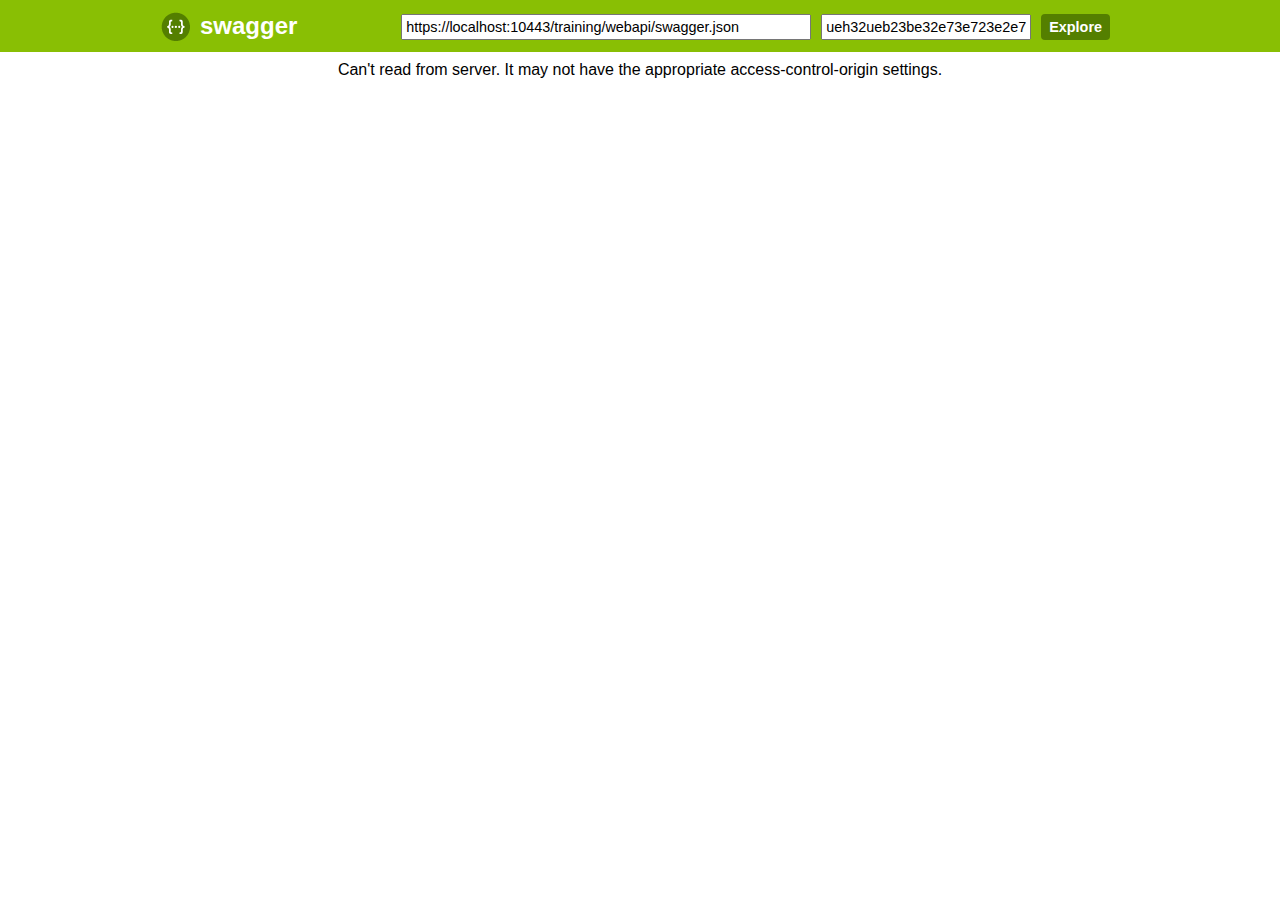
==== commit 395b802d: "Added backbone and more authentication stuff" ====
--- a/src/main/webapp/swagger-ui/index.html
+++ b/src/main/webapp/swagger-ui/index.html
@@ -1,39 +1,39 @@
 <!DOCTYPE html>
 <html>
 <head>
-  <meta charset="UTF-8">
-  <title>Swagger UI</title>
-  <link rel="icon" type="image/png" href="images/favicon-32x32.png" sizes="32x32" />
-  <link rel="icon" type="image/png" href="images/favicon-16x16.png" sizes="16x16" />
-  <link href='css/typography.css' media='screen' rel='stylesheet' type='text/css'/>
-  <link href='css/reset.css' media='screen' rel='stylesheet' type='text/css'/>
-  <link href='css/screen.css' media='screen' rel='stylesheet' type='text/css'/>
-  <link href='css/reset.css' media='print' rel='stylesheet' type='text/css'/>
-  <link href='css/print.css' media='print' rel='stylesheet' type='text/css'/>
-  <script src='lib/jquery-1.8.0.min.js' type='text/javascript'></script>
-  <script src='lib/jquery.slideto.min.js' type='text/javascript'></script>
-  <script src='lib/jquery.wiggle.min.js' type='text/javascript'></script>
-  <script src='lib/jquery.ba-bbq.min.js' type='text/javascript'></script>
-  <script src='lib/handlebars-2.0.0.js' type='text/javascript'></script>
-  <script src='lib/underscore-min.js' type='text/javascript'></script>
-  <script src='lib/backbone-min.js' type='text/javascript'></script>
-  <script src='swagger-ui.js' type='text/javascript'></script>
-  <script src='lib/highlight.7.3.pack.js' type='text/javascript'></script>
-  <script src='lib/marked.js' type='text/javascript'></script>
-  <script src='lib/swagger-oauth.js' type='text/javascript'></script>
+<meta charset="UTF-8">
+<title>Swagger UI</title>
+<link rel="icon" type="image/png" href="images/favicon-32x32.png" sizes="32x32" />
+<link rel="icon" type="image/png" href="images/favicon-16x16.png" sizes="16x16" />
+<link href='css/typography.css' media='screen' rel='stylesheet' type='text/css' />
+<link href='css/reset.css' media='screen' rel='stylesheet' type='text/css' />
+<link href='css/screen.css' media='screen' rel='stylesheet' type='text/css' />
+<link href='css/reset.css' media='print' rel='stylesheet' type='text/css' />
+<link href='css/print.css' media='print' rel='stylesheet' type='text/css' />
+<script src='lib/jquery-1.8.0.min.js' type='text/javascript'></script>
+<script src='lib/jquery.slideto.min.js' type='text/javascript'></script>
+<script src='lib/jquery.wiggle.min.js' type='text/javascript'></script>
+<script src='lib/jquery.ba-bbq.min.js' type='text/javascript'></script>
+<script src='lib/handlebars-2.0.0.js' type='text/javascript'></script>
+<script src='lib/underscore-min.js' type='text/javascript'></script>
+<script src='lib/backbone-min.js' type='text/javascript'></script>
+<script src='swagger-ui.min.js' type='text/javascript'></script>
+<script src='lib/highlight.7.3.pack.js' type='text/javascript'></script>
+<script src='lib/marked.js' type='text/javascript'></script>
+<script src='lib/swagger-oauth.js' type='text/javascript'></script>
 
-  <!-- Some basic translations -->
-  <!-- <script src='lang/translator.js' type='text/javascript'></script> -->
-  <!-- <script src='lang/ru.js' type='text/javascript'></script> -->
-  <!-- <script src='lang/en.js' type='text/javascript'></script> -->
+<!-- Some basic translations -->
+<!-- <script src='lang/translator.js' type='text/javascript'></script> -->
+<!-- <script src='lang/ru.js' type='text/javascript'></script> -->
+<!-- <script src='lang/en.js' type='text/javascript'></script> -->
 
-  <script type="text/javascript">
+<script type="text/javascript">
     $(function () {
       var url = window.location.search.match(/url=([^&]+)/);
       if (url && url.length > 1) {
         url = decodeURIComponent(url[1]);
       } else {
-        url = "http://localhost:8080/training/webapi/swagger.json";
+        url = "https://localhost:10443/training/webapi/swagger.json";
       }
 
       // Pre load translate...
@@ -64,6 +64,7 @@
           });
 
           addApiKeyAuthorization();
+          addUsername();
         },
         onFailure: function(data) {
           log("Unable to Load SwaggerUI");
@@ -76,19 +77,25 @@
       function addApiKeyAuthorization(){
         var key = encodeURIComponent($('#input_apiKey')[0].value);
         if(key && key.trim() != "") {
-            var apiKeyAuth = new SwaggerClient.ApiKeyAuthorization("api_key", key, "query");
+            var apiKeyAuth = new SwaggerClient.ApiKeyAuthorization("api_key", key, "header");
             window.swaggerUi.api.clientAuthorizations.add("api_key", apiKeyAuth);
             log("added key " + key);
         }
       }
+      function addUsername(){
+          var username = "awalker";
+          window.swaggerUi.api.clientAuthorizations.add("key", new SwaggerClient.ApiKeyAuthorization("username", username, "header"));
+          log("added username " + username);
+          }
 
+        
+      
       $('#input_apiKey').change(addApiKeyAuthorization);
 
-      // if you have an apiKey you would like to pre-populate on the page for demonstration purposes...
-      /*
-        var apiKey = "myApiKeyXXXX123456789";
+      
+        var apiKey = "ueh32ueb23be32e73e723e2e7h2e7h23eibhvhv";
         $('#input_apiKey').val(apiKey);
-      */
+      
 
       window.swaggerUi.load();
 
@@ -102,18 +109,24 @@
 </head>
 
 <body class="swagger-section">
-<div id='header'>
-  <div class="swagger-ui-wrap">
-    <a id="logo" href="http://swagger.io">swagger</a>
-    <form id='api_selector'>
-      <div class='input'><input placeholder="http://example.com/api" id="input_baseUrl" name="baseUrl" type="text"/></div>
-      <div class='input'><input placeholder="api_key" id="input_apiKey" name="apiKey" type="text"/></div>
-      <div class='input'><a id="explore" href="#" data-sw-translate>Explore</a></div>
-    </form>
-  </div>
-</div>
+	<div id='header'>
+		<div class="swagger-ui-wrap">
+			<a id="logo" href="http://swagger.io">swagger</a>
+			<form id='api_selector'>
+				<div class='input'>
+					<input placeholder="http://example.com/api" id="input_baseUrl" name="baseUrl" type="text" />
+				</div>
+				<div class='input'>
+					<input placeholder="api_key" id="input_apiKey" name="apiKey" type="text" />
+				</div>
+				<div class='input'>
+					<a id="explore" href="#" data-sw-translate>Explore</a>
+				</div>
+			</form>
+		</div>
+	</div>
 
-<div id="message-bar" class="swagger-ui-wrap" data-sw-translate>&nbsp;</div>
-<div id="swagger-ui-container" class="swagger-ui-wrap"></div>
+	<div id="message-bar" class="swagger-ui-wrap" data-sw-translate>&nbsp;</div>
+	<div id="swagger-ui-container" class="swagger-ui-wrap"></div>
 </body>
 </html>
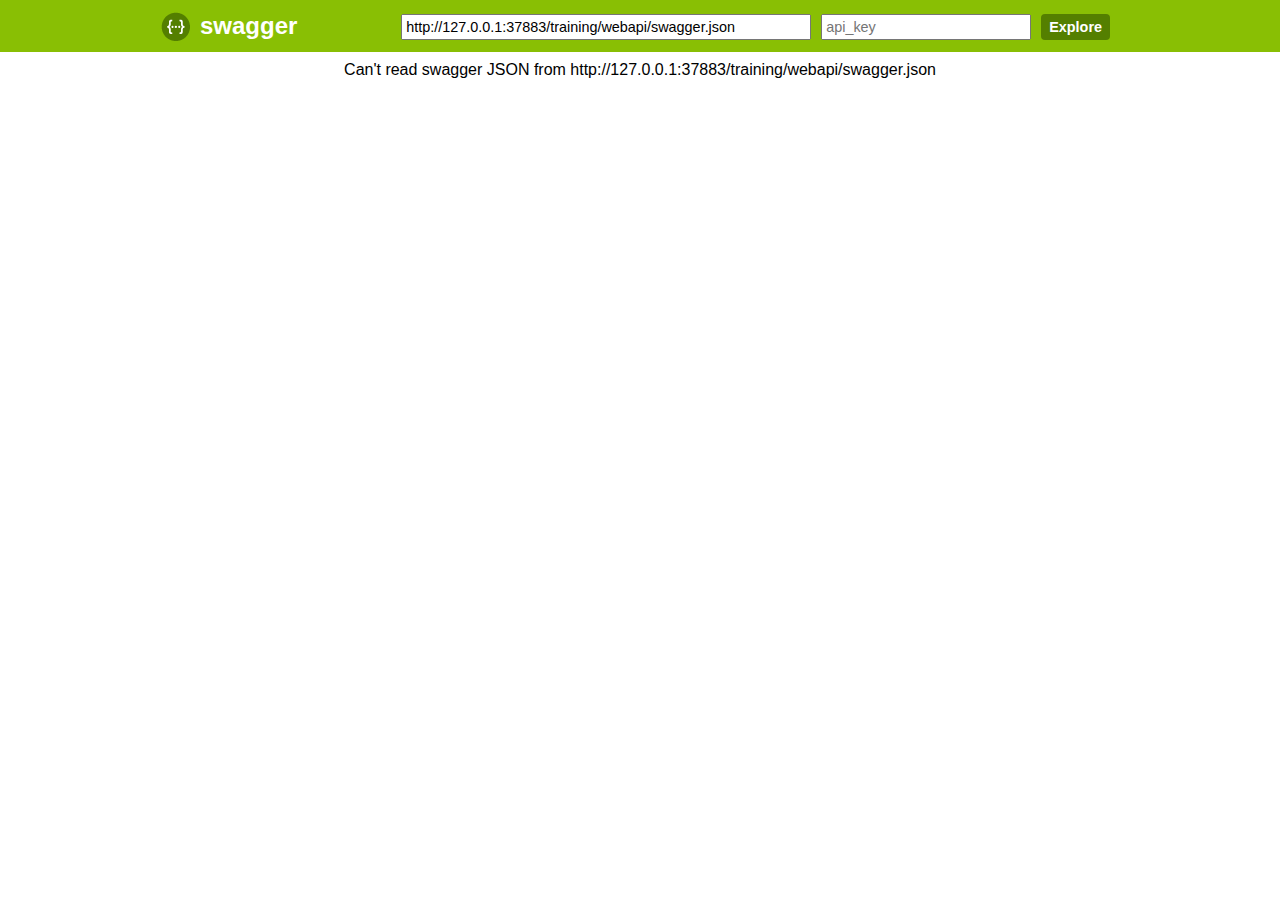
==== commit f631e18a: "small updates" ====
--- a/src/main/webapp/swagger-ui/index.html
+++ b/src/main/webapp/swagger-ui/index.html
@@ -31,10 +31,20 @@
     $(function () {
       var url = window.location.search.match(/url=([^&]+)/);
       if (url && url.length > 1) {
+
         url = decodeURIComponent(url[1]);
       } else {
-        url = "https://localhost:10443/training/webapi/swagger.json";
+
+
+    	  //custom lookup of url to use
+    	  var requestedHost = location.hostname;
+    	  var requestedPort = location.port;
+    	  var requestedProtocol = location.protocol;
+       	 url = requestedProtocol + "//" + requestedHost + ":" + requestedPort + "/training/webapi/swagger.json";
+        
       }
+
+    //  window.alert("url" + url)
 
       // Pre load translate...
       if(window.SwaggerTranslator) {
@@ -42,6 +52,7 @@
       }
       window.swaggerUi = new SwaggerUi({
         url: url,
+        validatorUrl: null,
         dom_id: "swagger-ui-container",
         supportedSubmitMethods: ['get', 'post', 'put', 'delete', 'patch'],
         onComplete: function(swaggerApi, swaggerUi){
@@ -64,7 +75,6 @@
           });
 
           addApiKeyAuthorization();
-          addUsername();
         },
         onFailure: function(data) {
           log("Unable to Load SwaggerUI");
@@ -77,25 +87,19 @@
       function addApiKeyAuthorization(){
         var key = encodeURIComponent($('#input_apiKey')[0].value);
         if(key && key.trim() != "") {
-            var apiKeyAuth = new SwaggerClient.ApiKeyAuthorization("api_key", key, "header");
+            var apiKeyAuth = new SwaggerClient.ApiKeyAuthorization("api_key", key, "query");
             window.swaggerUi.api.clientAuthorizations.add("api_key", apiKeyAuth);
             log("added key " + key);
         }
       }
-      function addUsername(){
-          var username = "awalker";
-          window.swaggerUi.api.clientAuthorizations.add("key", new SwaggerClient.ApiKeyAuthorization("username", username, "header"));
-          log("added username " + username);
-          }
 
-        
-      
       $('#input_apiKey').change(addApiKeyAuthorization);
 
-      
-        var apiKey = "ueh32ueb23be32e73e723e2e7h2e7h23eibhvhv";
+      // if you have an apiKey you would like to pre-populate on the page for demonstration purposes...
+      /*
+        var apiKey = "myApiKeyXXXX123456789";
         $('#input_apiKey').val(apiKey);
-      
+      */
 
       window.swaggerUi.load();
 
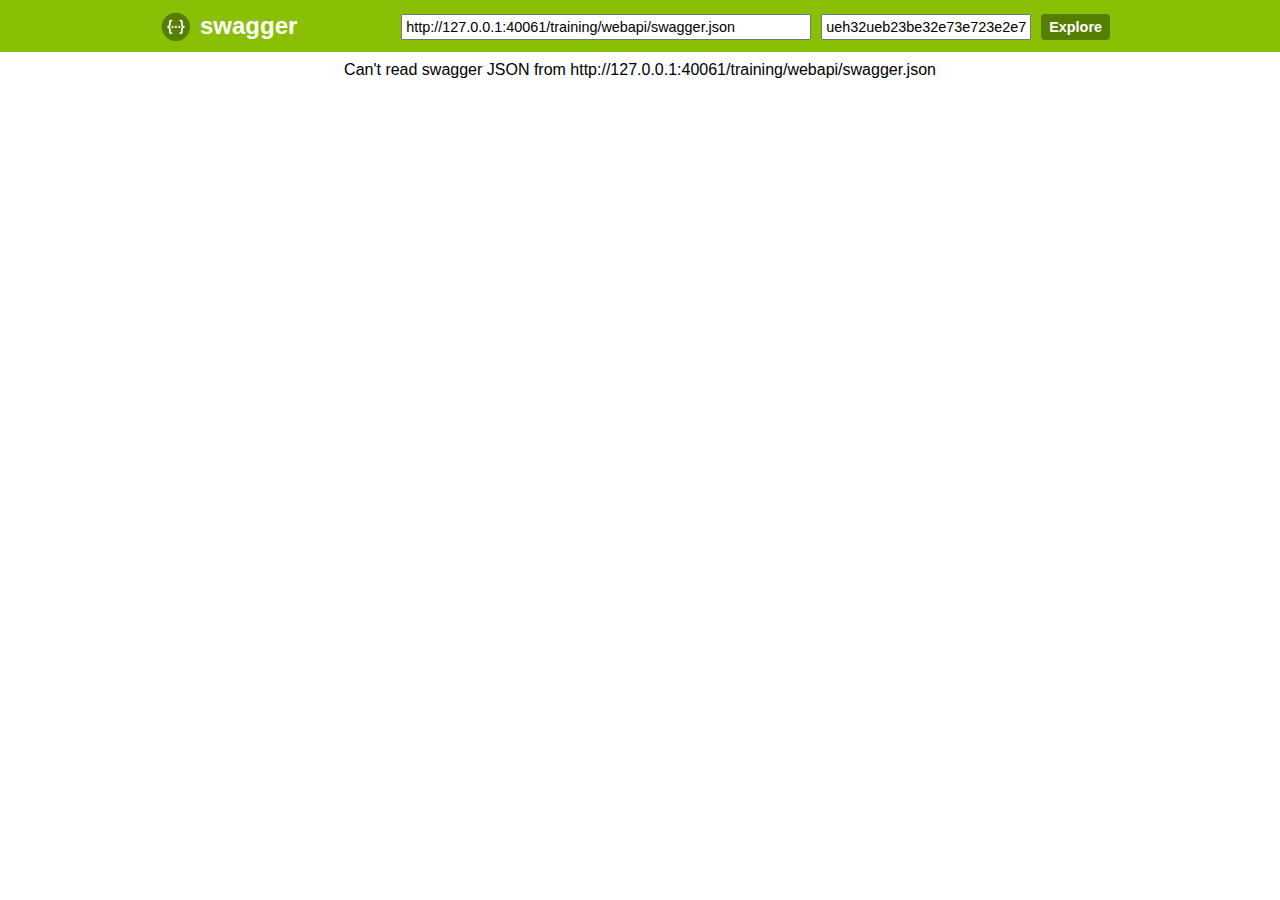
==== commit 087f7c2d: "Added more authentication stuff" ====
--- a/src/main/webapp/swagger-ui/index.html
+++ b/src/main/webapp/swagger-ui/index.html
@@ -3,13 +3,20 @@
 <head>
 <meta charset="UTF-8">
 <title>Swagger UI</title>
-<link rel="icon" type="image/png" href="images/favicon-32x32.png" sizes="32x32" />
-<link rel="icon" type="image/png" href="images/favicon-16x16.png" sizes="16x16" />
-<link href='css/typography.css' media='screen' rel='stylesheet' type='text/css' />
-<link href='css/reset.css' media='screen' rel='stylesheet' type='text/css' />
-<link href='css/screen.css' media='screen' rel='stylesheet' type='text/css' />
-<link href='css/reset.css' media='print' rel='stylesheet' type='text/css' />
-<link href='css/print.css' media='print' rel='stylesheet' type='text/css' />
+<link rel="icon" type="image/png" href="images/favicon-32x32.png"
+	sizes="32x32" />
+<link rel="icon" type="image/png" href="images/favicon-16x16.png"
+	sizes="16x16" />
+<link href='css/typography.css' media='screen' rel='stylesheet'
+	type='text/css' />
+<link href='css/reset.css' media='screen' rel='stylesheet'
+	type='text/css' />
+<link href='css/screen.css' media='screen' rel='stylesheet'
+	type='text/css' />
+<link href='css/reset.css' media='print' rel='stylesheet'
+	type='text/css' />
+<link href='css/print.css' media='print' rel='stylesheet'
+	type='text/css' />
 <script src='lib/jquery-1.8.0.min.js' type='text/javascript'></script>
 <script src='lib/jquery.slideto.min.js' type='text/javascript'></script>
 <script src='lib/jquery.wiggle.min.js' type='text/javascript'></script>
@@ -28,88 +35,99 @@
 <!-- <script src='lang/en.js' type='text/javascript'></script> -->
 
 <script type="text/javascript">
-    $(function () {
-      var url = window.location.search.match(/url=([^&]+)/);
-      if (url && url.length > 1) {
+	$(function() {
+		var url = window.location.search.match(/url=([^&]+)/);
+		if (url && url.length > 1) {
 
-        url = decodeURIComponent(url[1]);
-      } else {
+			url = decodeURIComponent(url[1]);
+		} else {
 
+			//custom lookup of url to use
+			var requestedHost = location.hostname;
+			var requestedPort = location.port;
+			var requestedProtocol = location.protocol;
+			url = requestedProtocol + "//" + requestedHost + ":"
+					+ requestedPort + "/training/webapi/swagger.json";
 
-    	  //custom lookup of url to use
-    	  var requestedHost = location.hostname;
-    	  var requestedPort = location.port;
-    	  var requestedProtocol = location.protocol;
-       	 url = requestedProtocol + "//" + requestedHost + ":" + requestedPort + "/training/webapi/swagger.json";
-        
-      }
+		}
 
-    //  window.alert("url" + url)
+		//  window.alert("url" + url)
 
-      // Pre load translate...
-      if(window.SwaggerTranslator) {
-        window.SwaggerTranslator.translate();
-      }
-      window.swaggerUi = new SwaggerUi({
-        url: url,
-        validatorUrl: null,
-        dom_id: "swagger-ui-container",
-        supportedSubmitMethods: ['get', 'post', 'put', 'delete', 'patch'],
-        onComplete: function(swaggerApi, swaggerUi){
-          if(typeof initOAuth == "function") {
-            initOAuth({
-              clientId: "your-client-id",
-              clientSecret: "your-client-secret-if-required",
-              realm: "your-realms",
-              appName: "your-app-name", 
-              scopeSeparator: ","
-            });
-          }
+		// Pre load translate...
+		if (window.SwaggerTranslator) {
+			window.SwaggerTranslator.translate();
+		}
+		window.swaggerUi = new SwaggerUi(
+				{
+					url : url,
+					validatorUrl : null,
+					dom_id : "swagger-ui-container",
+					supportedSubmitMethods : [ 'get', 'post', 'put', 'delete',
+							'patch' ],
+					onComplete : function(swaggerApi, swaggerUi) {
+						if (typeof initOAuth == "function") {
+							initOAuth({
+								clientId : "your-client-id",
+								clientSecret : "your-client-secret-if-required",
+								realm : "your-realms",
+								appName : "your-app-name",
+								scopeSeparator : ","
+							});
+						}
 
-          if(window.SwaggerTranslator) {
-            window.SwaggerTranslator.translate();
-          }
+						if (window.SwaggerTranslator) {
+							window.SwaggerTranslator.translate();
+						}
 
-          $('pre code').each(function(i, e) {
-            hljs.highlightBlock(e)
-          });
+						$('pre code').each(function(i, e) {
+							hljs.highlightBlock(e)
+						});
 
-          addApiKeyAuthorization();
-        },
-        onFailure: function(data) {
-          log("Unable to Load SwaggerUI");
-        },
-        docExpansion: "none",
-        apisSorter: "alpha",
-        showRequestHeaders: false
-      });
+						addApiKeyAuthorization();
+						addUsername();
+					},
+					onFailure : function(data) {
+						log("Unable to Load SwaggerUI");
+					},
+					docExpansion : "none",
+					apisSorter : "alpha",
+					showRequestHeaders : false
+				});
 
-      function addApiKeyAuthorization(){
-        var key = encodeURIComponent($('#input_apiKey')[0].value);
-        if(key && key.trim() != "") {
-            var apiKeyAuth = new SwaggerClient.ApiKeyAuthorization("api_key", key, "query");
-            window.swaggerUi.api.clientAuthorizations.add("api_key", apiKeyAuth);
-            log("added key " + key);
-        }
-      }
+		function addApiKeyAuthorization() {
+			var key = encodeURIComponent($('#input_apiKey')[0].value);
+			if (key && key.trim() != "") {
+				var apiKeyAuth = new SwaggerClient.ApiKeyAuthorization(
+						"api_key", key, "header");
+				//var apiKeyAuth = new SwaggerClient.ApiKeyAuthorization("api_key", key, "query");
+				window.swaggerUi.api.clientAuthorizations.add("api_key",
+						apiKeyAuth);
+				log("added key " + key);
+			}
+		}
 
-      $('#input_apiKey').change(addApiKeyAuthorization);
+		function addUsername() {
+			var username = "clarkkent";
+			window.swaggerUi.api.clientAuthorizations.add("key",
+					new SwaggerClient.ApiKeyAuthorization("username", username,
+							"header"));
+			log("added username " + username);
+		}
 
-      // if you have an apiKey you would like to pre-populate on the page for demonstration purposes...
-      /*
-        var apiKey = "myApiKeyXXXX123456789";
-        $('#input_apiKey').val(apiKey);
-      */
+		$('#input_apiKey').change(addApiKeyAuthorization);
 
-      window.swaggerUi.load();
+		var apiKey = "ueh32ueb23be32e73e723e2e7h2e7h23eibhvhv";
+		$('#input_apiKey').val(apiKey);
 
-      function log() {
-        if ('console' in window) {
-          console.log.apply(console, arguments);
-        }
-      }
-  });
-  </script>
+		window.swaggerUi.load();
+
+		function log() {
+			if ('console' in window) {
+				console.log.apply(console, arguments);
+			}
+		}
+	});
+</script>
 </head>
 
 <body class="swagger-section">
@@ -118,10 +136,12 @@
 			<a id="logo" href="http://swagger.io">swagger</a>
 			<form id='api_selector'>
 				<div class='input'>
-					<input placeholder="http://example.com/api" id="input_baseUrl" name="baseUrl" type="text" />
+					<input placeholder="http://example.com/api" id="input_baseUrl"
+						name="baseUrl" type="text" />
 				</div>
 				<div class='input'>
-					<input placeholder="api_key" id="input_apiKey" name="apiKey" type="text" />
+					<input placeholder="api_key" id="input_apiKey" name="apiKey"
+						type="text" />
 				</div>
 				<div class='input'>
 					<a id="explore" href="#" data-sw-translate>Explore</a>
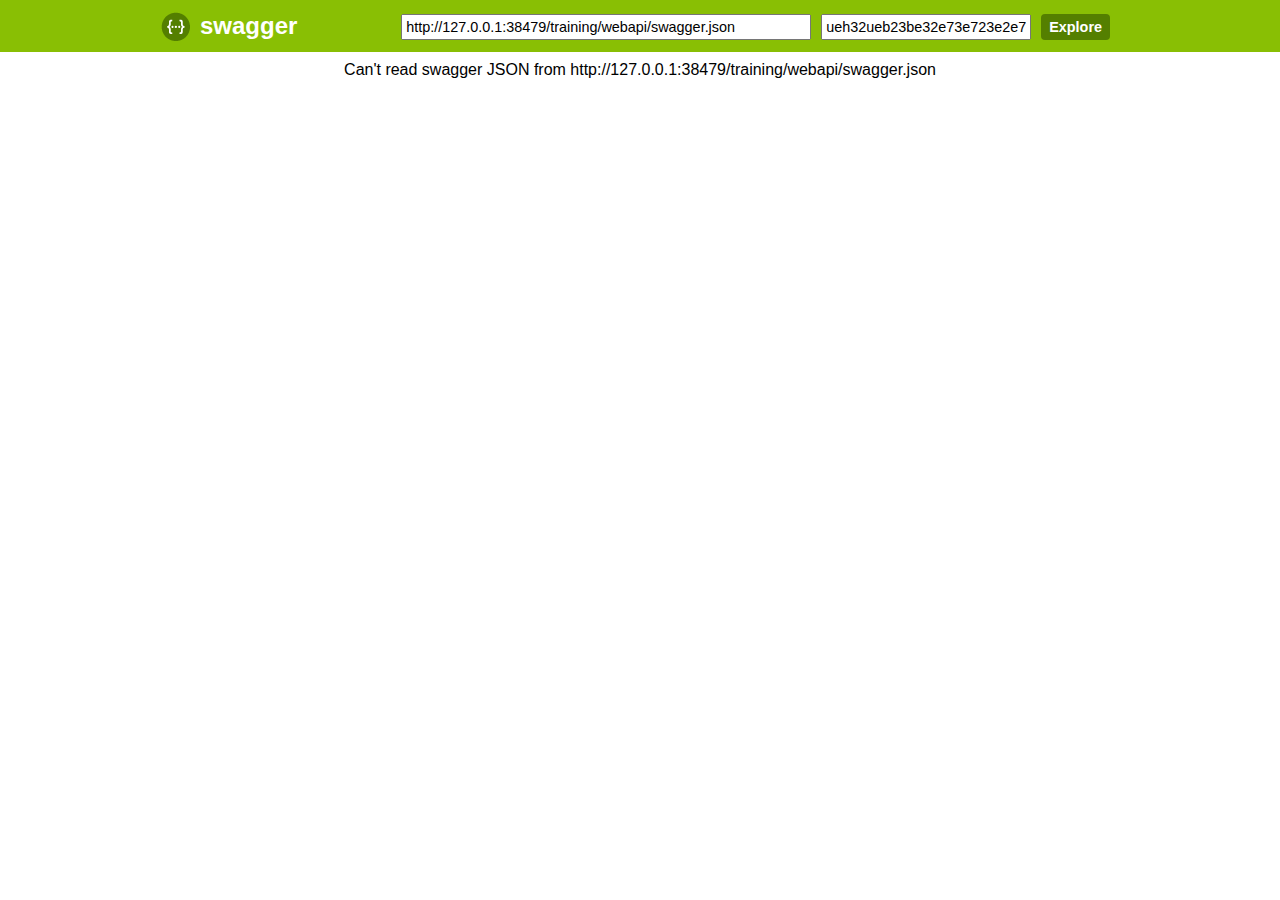
==== commit 3c064f47: "Enabled Login via facebook for API." ====
--- a/src/main/webapp/swagger-ui/index.html
+++ b/src/main/webapp/swagger-ui/index.html
@@ -1,156 +1,178 @@
-<!DOCTYPE html>
-<html>
-<head>
-<meta charset="UTF-8">
-<title>Swagger UI</title>
-<link rel="icon" type="image/png" href="images/favicon-32x32.png"
-	sizes="32x32" />
-<link rel="icon" type="image/png" href="images/favicon-16x16.png"
-	sizes="16x16" />
-<link href='css/typography.css' media='screen' rel='stylesheet'
-	type='text/css' />
-<link href='css/reset.css' media='screen' rel='stylesheet'
-	type='text/css' />
-<link href='css/screen.css' media='screen' rel='stylesheet'
-	type='text/css' />
-<link href='css/reset.css' media='print' rel='stylesheet'
-	type='text/css' />
-<link href='css/print.css' media='print' rel='stylesheet'
-	type='text/css' />
-<script src='lib/jquery-1.8.0.min.js' type='text/javascript'></script>
-<script src='lib/jquery.slideto.min.js' type='text/javascript'></script>
-<script src='lib/jquery.wiggle.min.js' type='text/javascript'></script>
-<script src='lib/jquery.ba-bbq.min.js' type='text/javascript'></script>
-<script src='lib/handlebars-2.0.0.js' type='text/javascript'></script>
-<script src='lib/underscore-min.js' type='text/javascript'></script>
-<script src='lib/backbone-min.js' type='text/javascript'></script>
-<script src='swagger-ui.min.js' type='text/javascript'></script>
-<script src='lib/highlight.7.3.pack.js' type='text/javascript'></script>
-<script src='lib/marked.js' type='text/javascript'></script>
-<script src='lib/swagger-oauth.js' type='text/javascript'></script>
-
-<!-- Some basic translations -->
-<!-- <script src='lang/translator.js' type='text/javascript'></script> -->
-<!-- <script src='lang/ru.js' type='text/javascript'></script> -->
-<!-- <script src='lang/en.js' type='text/javascript'></script> -->
-
-<script type="text/javascript">
-	$(function() {
-		var url = window.location.search.match(/url=([^&]+)/);
-		if (url && url.length > 1) {
-
-			url = decodeURIComponent(url[1]);
-		} else {
-
-			//custom lookup of url to use
-			var requestedHost = location.hostname;
-			var requestedPort = location.port;
-			var requestedProtocol = location.protocol;
-			url = requestedProtocol + "//" + requestedHost + ":"
-					+ requestedPort + "/training/webapi/swagger.json";
-
-		}
-
-		//  window.alert("url" + url)
-
-		// Pre load translate...
-		if (window.SwaggerTranslator) {
-			window.SwaggerTranslator.translate();
-		}
-		window.swaggerUi = new SwaggerUi(
-				{
-					url : url,
-					validatorUrl : null,
-					dom_id : "swagger-ui-container",
-					supportedSubmitMethods : [ 'get', 'post', 'put', 'delete',
-							'patch' ],
-					onComplete : function(swaggerApi, swaggerUi) {
-						if (typeof initOAuth == "function") {
-							initOAuth({
-								clientId : "your-client-id",
-								clientSecret : "your-client-secret-if-required",
-								realm : "your-realms",
-								appName : "your-app-name",
-								scopeSeparator : ","
-							});
-						}
-
-						if (window.SwaggerTranslator) {
-							window.SwaggerTranslator.translate();
-						}
-
-						$('pre code').each(function(i, e) {
-							hljs.highlightBlock(e)
-						});
-
-						addApiKeyAuthorization();
-						addUsername();
-					},
-					onFailure : function(data) {
-						log("Unable to Load SwaggerUI");
-					},
-					docExpansion : "none",
-					apisSorter : "alpha",
-					showRequestHeaders : false
-				});
-
-		function addApiKeyAuthorization() {
-			var key = encodeURIComponent($('#input_apiKey')[0].value);
-			if (key && key.trim() != "") {
-				var apiKeyAuth = new SwaggerClient.ApiKeyAuthorization(
-						"api_key", key, "header");
-				//var apiKeyAuth = new SwaggerClient.ApiKeyAuthorization("api_key", key, "query");
-				window.swaggerUi.api.clientAuthorizations.add("api_key",
-						apiKeyAuth);
-				log("added key " + key);
-			}
-		}
-
-		function addUsername() {
-			var username = "clarkkent";
-			window.swaggerUi.api.clientAuthorizations.add("key",
-					new SwaggerClient.ApiKeyAuthorization("username", username,
-							"header"));
-			log("added username " + username);
-		}
-
-		$('#input_apiKey').change(addApiKeyAuthorization);
-
-		var apiKey = "ueh32ueb23be32e73e723e2e7h2e7h23eibhvhv";
-		$('#input_apiKey').val(apiKey);
-
-		window.swaggerUi.load();
-
-		function log() {
-			if ('console' in window) {
-				console.log.apply(console, arguments);
-			}
-		}
-	});
-</script>
-</head>
-
-<body class="swagger-section">
-	<div id='header'>
-		<div class="swagger-ui-wrap">
-			<a id="logo" href="http://swagger.io">swagger</a>
-			<form id='api_selector'>
-				<div class='input'>
-					<input placeholder="http://example.com/api" id="input_baseUrl"
-						name="baseUrl" type="text" />
-				</div>
-				<div class='input'>
-					<input placeholder="api_key" id="input_apiKey" name="apiKey"
-						type="text" />
-				</div>
-				<div class='input'>
-					<a id="explore" href="#" data-sw-translate>Explore</a>
-				</div>
-			</form>
-		</div>
-	</div>
-
-	<div id="message-bar" class="swagger-ui-wrap" data-sw-translate>&nbsp;</div>
-	<div id="swagger-ui-container" class="swagger-ui-wrap"></div>
-</body>
-</html>
+<!DOCTYPE html>
+<html>
+<head>
+<meta charset="UTF-8">
+<title>Swagger UI</title>
+<link rel="icon" type="image/png" href="images/favicon-32x32.png"
+	sizes="32x32" />
+<link rel="icon" type="image/png" href="images/favicon-16x16.png"
+	sizes="16x16" />
+<link href='css/typography.css' media='screen' rel='stylesheet'
+	type='text/css' />
+<link href='css/reset.css' media='screen' rel='stylesheet'
+	type='text/css' />
+<link href='css/screen.css' media='screen' rel='stylesheet'
+	type='text/css' />
+<link href='css/reset.css' media='print' rel='stylesheet'
+	type='text/css' />
+<link href='css/print.css' media='print' rel='stylesheet'
+	type='text/css' />
+<script src='lib/jquery-1.8.0.min.js' type='text/javascript'></script>
+<script src='lib/jquery.slideto.min.js' type='text/javascript'></script>
+<script src='lib/jquery.wiggle.min.js' type='text/javascript'></script>
+<script src='lib/jquery.ba-bbq.min.js' type='text/javascript'></script>
+<script src='lib/handlebars-2.0.0.js' type='text/javascript'></script>
+<script src='lib/underscore-min.js' type='text/javascript'></script>
+<script src='lib/backbone-min.js' type='text/javascript'></script>
+<script src='swagger-ui.min.js' type='text/javascript'></script>
+<script src='lib/highlight.7.3.pack.js' type='text/javascript'></script>
+<script src='lib/marked.js' type='text/javascript'></script>
+<script src='lib/swagger-oauth.js' type='text/javascript'></script>
+
+<!-- Some basic translations -->
+<!-- <script src='lang/translator.js' type='text/javascript'></script> -->
+<!-- <script src='lang/ru.js' type='text/javascript'></script> -->
+<!-- <script src='lang/en.js' type='text/javascript'></script> -->
+
+<script type="text/javascript">
+	$(function() {
+		var url = window.location.search.match(/url=([^&]+)/);
+		if (url && url.length > 1) {
+
+			url = decodeURIComponent(url[1]);
+		} else {
+
+			//custom lookup of url to use
+			var requestedHost = location.hostname;
+			var requestedPort = location.port;
+			var requestedProtocol = location.protocol;
+			url = requestedProtocol + "//" + requestedHost + ":"
+					+ requestedPort + "/training/webapi/swagger.json";
+
+		}
+
+		//  window.alert("url" + url)
+
+		// Pre load translate...
+		if (window.SwaggerTranslator) {
+			window.SwaggerTranslator.translate();
+		}
+		window.swaggerUi = new SwaggerUi(
+				{
+					url : url,
+					validatorUrl : null,
+					dom_id : "swagger-ui-container",
+					supportedSubmitMethods : [ 'get', 'post', 'put', 'delete',
+							'patch' ],
+					onComplete : function(swaggerApi, swaggerUi) {
+						if (typeof initOAuth == "function") {
+							initOAuth({
+								clientId : "your-client-id",
+								clientSecret : "your-client-secret-if-required",
+								realm : "your-realms",
+								appName : "your-app-name",
+								scopeSeparator : ","
+							});
+						}
+
+						if (window.SwaggerTranslator) {
+							window.SwaggerTranslator.translate();
+						}
+
+						$('pre code').each(function(i, e) {
+							hljs.highlightBlock(e)
+						});
+
+						addApiKeyAuthorization();
+						addUsername();
+					},
+					onFailure : function(data) {
+						log("Unable to Load SwaggerUI");
+					},
+					docExpansion : "none",
+					apisSorter : "alpha",
+					showRequestHeaders : false
+				});
+
+		function addApiKeyAuthorization() {
+			var key = encodeURIComponent($('#input_apiKey')[0].value);
+			if (key && key.trim() != "") {
+				var apiKeyAuth = new SwaggerClient.ApiKeyAuthorization(
+						"api_key", key, "header");
+				//var apiKeyAuth = new SwaggerClient.ApiKeyAuthorization("api_key", key, "query");
+				window.swaggerUi.api.clientAuthorizations.add("api_key",
+						apiKeyAuth);
+				log("added key " + key);
+			}
+		}
+
+		function addUsername() {
+			
+			var username = sessionStorage.getItem("email")
+			if(username)
+			{
+				console.info("username is: " + username)
+					}
+			else
+				{
+				username = "clarkkent";
+				}
+			
+			window.swaggerUi.api.clientAuthorizations.add("key",
+					new SwaggerClient.ApiKeyAuthorization("username", username,
+							"header"));
+			log("added username " + username);
+		}
+
+		$('#input_apiKey').change(addApiKeyAuthorization);
+
+		var apiKey = "ueh32ueb23be32e73e723e2e7h2e7h23eibhvhv";
+
+		var apiKey = sessionStorage.getItem("accessToken")
+		if(apiKey)
+		{
+			console.info("apiKey is: " + apiKey)
+				}
+		else
+			{
+			apiKey = "ueh32ueb23be32e73e723e2e7h2e7h23eibhvhv";
+			}
+
+		
+		$('#input_apiKey').val(apiKey);
+
+		window.swaggerUi.load();
+
+		function log() {
+			if ('console' in window) {
+				console.log.apply(console, arguments);
+			}
+		}
+	});
+</script>
+</head>
+
+<body class="swagger-section">
+	<div id='header'>
+		<div class="swagger-ui-wrap">
+			<a id="logo" href="http://swagger.io">swagger</a>
+			<form id='api_selector'>
+				<div class='input'>
+					<input placeholder="http://example.com/api" id="input_baseUrl"
+						name="baseUrl" type="text" />
+				</div>
+				<div class='input'>
+					<input placeholder="api_key" id="input_apiKey" name="apiKey"
+						type="text" />
+				</div>
+				<div class='input'>
+					<a id="explore" href="#" data-sw-translate>Explore</a>
+				</div>
+			</form>
+		</div>
+	</div>
+
+	<div id="message-bar" class="swagger-ui-wrap" data-sw-translate>&nbsp;</div>
+	<div id="swagger-ui-container" class="swagger-ui-wrap"></div>
+</body>
+</html>
